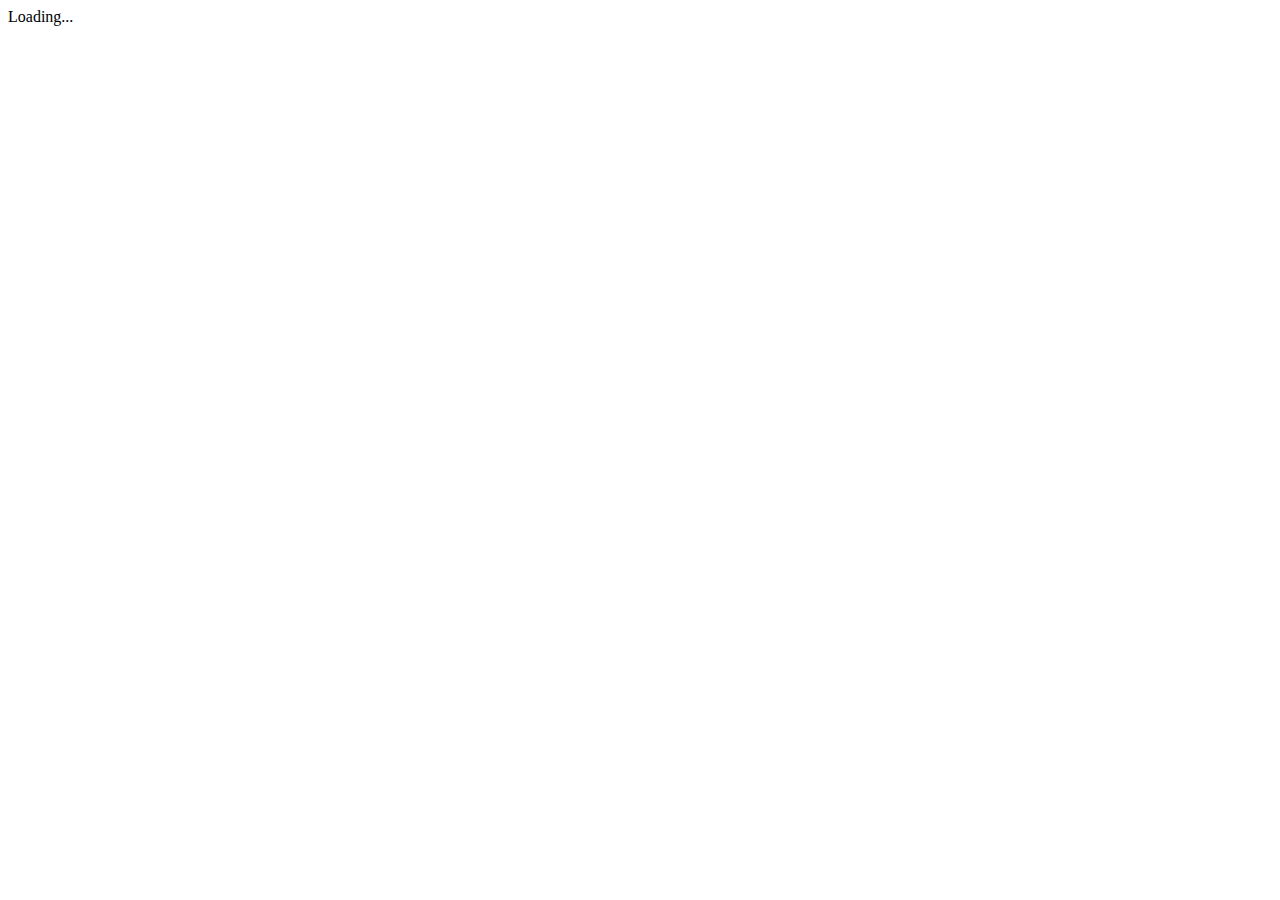
==== docs/index.html @ 79ef15a0 "Pagina lista en carpeta docs" ====
<!doctype html>
<html>

<head>
  <meta charset="utf-8">
  <title>PortafolioV1</title>
  <base href="/">

  <meta name="viewport" content="width=device-width, initial-scale=1">
 <!-- <link rel="icon" type="image/x-icon" href="favicon.ico"> -->


  <link rel="icon" type="image/svg+xml" href="assets/img/urku-ico.svg">
  <link rel="stylesheet" href="assets/css/aurora-pack.min.css">
  <link rel="stylesheet" href="assets/css/aurora-theme-base.min.css">
  <link rel="stylesheet" href="assets/css/urku.css">


</head>

<body>
  <app-root>Loading...</app-root>


  <script src="assets/js/svg4everybody.min.js"></script>
  <script>
    svg4everybody();
  </script>

<script type="text/javascript" src="inline.bundle.js"></script><script type="text/javascript" src="polyfills.bundle.js"></script><script type="text/javascript" src="styles.bundle.js"></script><script type="text/javascript" src="vendor.bundle.js"></script><script type="text/javascript" src="main.bundle.js"></script></body>

</html>
---- docs/assets/css/aurora-pack.min.css ----
.ae-container,.ae-container-fluid{margin-right:auto;margin-left:auto}hr,img{border:0}dfn,q,tfoot td{font-style:italic}pre,textarea{overflow:auto}td,textarea{vertical-align:top}.ae-container-fluid:after,.ae-container:after,.au-clearfix:after{clear:both}.au-xs-ta-left,caption,th{text-align:left}.ae-container-fluid:after,.ae-container-fluid:before,.ae-container:after,.ae-container:before{content:" ";display:table}html{box-sizing:border-box}*,:after,:before{box-sizing:inherit}.ae-container{padding-left:.25rem;padding-right:.25rem}@media (min-width:40em){.ae-container{max-width:40rem}}@media (min-width:52em){.ae-container{max-width:48.75rem}}@media (min-width:64em){.ae-container{max-width:62rem}}@media (min-width:75em){.ae-container{max-width:72.25rem}}@media (min-width:40em){.ae-container-fluid{max-width:88.88889em;width:95vw}.ae-container-fluid--inner{max-width:68.88889em;width:82vw}}.ae-container-fluid--full{max-width:100%;padding-left:0;padding-right:0;width:100%}@media (max-width:63.99em){.ae-container-fluid{padding-left:.25rem;padding-right:.25rem}}.ae-grid{display:-webkit-box;display:-webkit-flex;display:-ms-flexbox;display:flex;-webkit-flex-wrap:wrap;-ms-flex-wrap:wrap;flex-wrap:wrap;margin-left:-.25rem;margin-right:-.25rem}.ae-grid--alt{display:-webkit-box;display:-webkit-flex;display:-ms-flexbox;display:flex;-webkit-flex-wrap:wrap;-ms-flex-wrap:wrap;flex-wrap:wrap;margin-left:-.63832%;margin-right:-.63832%}@media (min-width:40em){.ae-grid--alt1{display:-webkit-box;display:-webkit-flex;display:-ms-flexbox;display:flex;-webkit-flex-wrap:wrap;-ms-flex-wrap:wrap;flex-wrap:wrap;margin-left:-7.65989%;margin-right:-7.65989%}.ae-grid--alt2,.ae-grid--alt3{display:-webkit-box;display:-webkit-flex;display:-ms-flexbox;-webkit-flex-wrap:wrap}.ae-grid--alt2{display:flex;-ms-flex-wrap:wrap;flex-wrap:wrap;margin-left:-3.82995%;margin-right:-3.82995%}.ae-grid--alt3{display:flex;-ms-flex-wrap:wrap;flex-wrap:wrap;margin-left:-2.5533%;margin-right:-2.5533%}.ae-grid--alt4,.ae-grid--alt5{display:-webkit-box;display:-webkit-flex;display:-ms-flexbox;-webkit-flex-wrap:wrap}.ae-grid--alt4{display:flex;-ms-flex-wrap:wrap;flex-wrap:wrap;margin-left:-1.91497%;margin-right:-1.91497%}.ae-grid--alt5{display:flex;-ms-flex-wrap:wrap;flex-wrap:wrap;margin-left:-1.53198%;margin-right:-1.53198%}.ae-grid--alt6,.ae-grid--alt7{display:-webkit-box;display:-webkit-flex;display:-ms-flexbox;-webkit-flex-wrap:wrap}.ae-grid--alt6{display:flex;-ms-flex-wrap:wrap;flex-wrap:wrap;margin-left:-1.27665%;margin-right:-1.27665%}.ae-grid--alt7{display:flex;-ms-flex-wrap:wrap;flex-wrap:wrap;margin-left:-1.09427%;margin-right:-1.09427%}.ae-grid--alt8,.ae-grid--alt9{display:-webkit-box;display:-webkit-flex;display:-ms-flexbox;-webkit-flex-wrap:wrap}.ae-grid--alt8{display:flex;-ms-flex-wrap:wrap;flex-wrap:wrap;margin-left:-.95749%;margin-right:-.95749%}.ae-grid--alt9{display:flex;-ms-flex-wrap:wrap;flex-wrap:wrap;margin-left:-.8511%;margin-right:-.8511%}.ae-grid--alt10{display:-webkit-box;display:-webkit-flex;display:-ms-flexbox;display:flex;-webkit-flex-wrap:wrap;-ms-flex-wrap:wrap;flex-wrap:wrap;margin-left:-.76599%;margin-right:-.76599%}}.ae-grid__item--alt{-webkit-box-flex:0;-webkit-flex:0 0 100%;-ms-flex:0 0 100%;flex:0 0 100%;min-height:1px;padding-left:.63832%;padding-right:.63832%;position:relative}@media (min-width:40em){.ae-grid__item--alt1{-webkit-box-flex:0;-webkit-flex:0 0 100%;-ms-flex:0 0 100%;flex:0 0 100%;min-height:1px;padding-left:7.65989%;padding-right:7.65989%;position:relative}.ae-grid__item--alt2{-webkit-box-flex:0;-webkit-flex:0 0 100%;-ms-flex:0 0 100%;flex:0 0 100%;min-height:1px;padding-left:3.82995%;padding-right:3.82995%;position:relative}.ae-grid__item--alt3{-webkit-box-flex:0;-webkit-flex:0 0 100%;-ms-flex:0 0 100%;flex:0 0 100%;min-height:1px;padding-left:2.5533%;padding-right:2.5533%;position:relative}.ae-grid__item--alt4,.ae-grid__item--alt5{-webkit-box-flex:0;min-height:1px;position:relative}.ae-grid__item--alt4{-webkit-flex:0 0 100%;-ms-flex:0 0 100%;flex:0 0 100%;padding-left:1.91497%;padding-right:1.91497%}.ae-grid__item--alt5{-webkit-flex:0 0 100%;-ms-flex:0 0 100%;flex:0 0 100%;padding-left:1.53198%;padding-right:1.53198%}.ae-grid__item--alt6{-webkit-box-flex:0;-webkit-flex:0 0 100%;-ms-flex:0 0 100%;flex:0 0 100%;min-height:1px;padding-left:1.27665%;padding-right:1.27665%;position:relative}.ae-grid__item--alt7{-webkit-box-flex:0;-webkit-flex:0 0 100%;-ms-flex:0 0 100%;flex:0 0 100%;min-height:1px;padding-left:1.09427%;padding-right:1.09427%;position:relative}.ae-grid__item--alt8,.ae-grid__item--alt9{-webkit-box-flex:0;min-height:1px;position:relative}.ae-grid__item--alt8{-webkit-flex:0 0 100%;-ms-flex:0 0 100%;flex:0 0 100%;padding-left:.95749%;padding-right:.95749%}.ae-grid__item--alt9{-webkit-flex:0 0 100%;-ms-flex:0 0 100%;flex:0 0 100%;padding-left:.8511%;padding-right:.8511%}.ae-grid__item--alt10{-webkit-box-flex:0;-webkit-flex:0 0 100%;-ms-flex:0 0 100%;flex:0 0 100%;min-height:1px;padding-left:.76599%;padding-right:.76599%;position:relative}}.ae-grid__item{-webkit-box-flex:0;-webkit-flex:0 0 100%;-ms-flex:0 0 100%;flex:0 0 100%;min-height:1px;padding-left:.25rem;padding-right:.25rem;position:relative;max-width:100%}.ae-grid--collapse>.ae-grid__item,.ae-grid--deepcollapse .ae-grid__item,.ae-grid__item--collapse{padding-left:0;padding-right:0}.item-xs--auto{-webkit-box-flex:1;-webkit-flex:1;-ms-flex:1;flex:1}.item-xs-1{-webkit-box-flex:0;-webkit-flex:0 0 8.33333%;-ms-flex:0 0 8.33333%;flex:0 0 8.33333%;max-width:8.33333%}.item-xs-2{-webkit-box-flex:0;-webkit-flex:0 0 16.66667%;-ms-flex:0 0 16.66667%;flex:0 0 16.66667%;max-width:16.66667%}.item-xs-3{-webkit-box-flex:0;-webkit-flex:0 0 25%;-ms-flex:0 0 25%;flex:0 0 25%;max-width:25%}.item-xs-4{-webkit-box-flex:0;-webkit-flex:0 0 33.33333%;-ms-flex:0 0 33.33333%;flex:0 0 33.33333%;max-width:33.33333%}.item-xs-5{-webkit-box-flex:0;-webkit-flex:0 0 41.66667%;-ms-flex:0 0 41.66667%;flex:0 0 41.66667%;max-width:41.66667%}.item-xs-6{-webkit-box-flex:0;-webkit-flex:0 0 50%;-ms-flex:0 0 50%;flex:0 0 50%;max-width:50%}.item-xs-7{-webkit-box-flex:0;-webkit-flex:0 0 58.33333%;-ms-flex:0 0 58.33333%;flex:0 0 58.33333%;max-width:58.33333%}.item-xs-8{-webkit-box-flex:0;-webkit-flex:0 0 66.66667%;-ms-flex:0 0 66.66667%;flex:0 0 66.66667%;max-width:66.66667%}.item-xs-9{-webkit-box-flex:0;-webkit-flex:0 0 75%;-ms-flex:0 0 75%;flex:0 0 75%;max-width:75%}.item-xs-10{-webkit-box-flex:0;-webkit-flex:0 0 83.33333%;-ms-flex:0 0 83.33333%;flex:0 0 83.33333%;max-width:83.33333%}.item-xs-11{-webkit-box-flex:0;-webkit-flex:0 0 91.66667%;-ms-flex:0 0 91.66667%;flex:0 0 91.66667%;max-width:91.66667%}.item-xs-12{-webkit-box-flex:0;-webkit-flex:0 0 100%;-ms-flex:0 0 100%;flex:0 0 100%;max-width:100%}.item-xs--pull-0{left:auto;right:auto}.item-xs--pull-1{left:auto;right:8.33333%}.item-xs--pull-2{left:auto;right:16.66667%}.item-xs--pull-3{left:auto;right:25%}.item-xs--pull-4{left:auto;right:33.33333%}.item-xs--pull-5{left:auto;right:41.66667%}.item-xs--pull-6{left:auto;right:50%}.item-xs--pull-7{left:auto;right:58.33333%}.item-xs--pull-8{left:auto;right:66.66667%}.item-xs--pull-9{left:auto;right:75%}.item-xs--pull-10{left:auto;right:83.33333%}.item-xs--pull-11{left:auto;right:91.66667%}.item-xs--pull-12{left:auto;right:100%}.item-xs--push-0{left:auto;right:auto}.item-xs--push-1{left:8.33333%;right:auto}.item-xs--push-2{left:16.66667%;right:auto}.item-xs--push-3{left:25%;right:auto}.item-xs--push-4{left:33.33333%;right:auto}.item-xs--push-5{left:41.66667%;right:auto}.item-xs--push-6{left:50%;right:auto}.item-xs--push-7{left:58.33333%;right:auto}.item-xs--push-8{left:66.66667%;right:auto}.item-xs--push-9{left:75%;right:auto}.item-xs--push-10{left:83.33333%;right:auto}.item-xs--push-11{left:91.66667%;right:auto}.item-xs--push-12{left:100%;right:auto}.item-xs--offset-0{margin-left:0}.item-xs--offset-1{margin-left:8.33333%}.item-xs--offset-2{margin-left:16.66667%}.item-xs--offset-3{margin-left:25%}.item-xs--offset-4{margin-left:33.33333%}.item-xs--offset-5{margin-left:41.66667%}.item-xs--offset-6{margin-left:50%}.item-xs--offset-7{margin-left:58.33333%}.item-xs--offset-8{margin-left:66.66667%}.item-xs--offset-9{margin-left:75%}.item-xs--offset-10{margin-left:83.33333%}.item-xs--offset-11{margin-left:91.66667%}.item-xs--offset-12{margin-left:100%}.item-xs--top{-webkit-align-self:flex-start;-ms-flex-item-align:start;align-self:flex-start}.item-xs--center{-webkit-align-self:center;-ms-flex-item-align:center;align-self:center}.item-xs--bottom{-webkit-align-self:flex-end;-ms-flex-item-align:end;align-self:flex-end}.items-xs--top{-webkit-box-align:start;-webkit-align-items:flex-start;-ms-flex-align:start;align-items:flex-start}.items-xs--center{-webkit-box-align:center;-webkit-align-items:center;-ms-flex-align:center;align-items:center}.items-xs--bottom{-webkit-box-align:end;-webkit-align-items:flex-end;-ms-flex-align:end;align-items:flex-end}.item-xs--start{-webkit-box-ordinal-group:0;-webkit-order:-1;-ms-flex-order:-1;order:-1}.item-xs--end{-webkit-box-ordinal-group:14;-webkit-order:13;-ms-flex-order:13;order:13}.item-xs--order-1{-webkit-box-ordinal-group:2;-webkit-order:1;-ms-flex-order:1;order:1}.item-xs--order-2{-webkit-box-ordinal-group:3;-webkit-order:2;-ms-flex-order:2;order:2}.item-xs--order-3{-webkit-box-ordinal-group:4;-webkit-order:3;-ms-flex-order:3;order:3}.item-xs--order-4{-webkit-box-ordinal-group:5;-webkit-order:4;-ms-flex-order:4;order:4}.item-xs--order-5{-webkit-box-ordinal-group:6;-webkit-order:5;-ms-flex-order:5;order:5}.item-xs--order-6{-webkit-box-ordinal-group:7;-webkit-order:6;-ms-flex-order:6;order:6}.item-xs--order-7{-webkit-box-ordinal-group:8;-webkit-order:7;-ms-flex-order:7;order:7}.item-xs--order-8{-webkit-box-ordinal-group:9;-webkit-order:8;-ms-flex-order:8;order:8}.item-xs--order-9{-webkit-box-ordinal-group:10;-webkit-order:9;-ms-flex-order:9;order:9}.item-xs--order-10{-webkit-box-ordinal-group:11;-webkit-order:10;-ms-flex-order:10;order:10}.item-xs--order-11{-webkit-box-ordinal-group:12;-webkit-order:11;-ms-flex-order:11;order:11}.item-xs--order-12{-webkit-box-ordinal-group:13;-webkit-order:12;-ms-flex-order:12;order:12}@media (min-width:40em){.item-sm--auto{-webkit-box-flex:1;-webkit-flex:1;-ms-flex:1;flex:1}.item-sm-1{-webkit-box-flex:0;-webkit-flex:0 0 8.33333%;-ms-flex:0 0 8.33333%;flex:0 0 8.33333%;max-width:8.33333%}.item-sm-2{-webkit-box-flex:0;-webkit-flex:0 0 16.66667%;-ms-flex:0 0 16.66667%;flex:0 0 16.66667%;max-width:16.66667%}.item-sm-3{-webkit-box-flex:0;-webkit-flex:0 0 25%;-ms-flex:0 0 25%;flex:0 0 25%;max-width:25%}.item-sm-4{-webkit-box-flex:0;-webkit-flex:0 0 33.33333%;-ms-flex:0 0 33.33333%;flex:0 0 33.33333%;max-width:33.33333%}.item-sm-5{-webkit-box-flex:0;-webkit-flex:0 0 41.66667%;-ms-flex:0 0 41.66667%;flex:0 0 41.66667%;max-width:41.66667%}.item-sm-6{-webkit-box-flex:0;-webkit-flex:0 0 50%;-ms-flex:0 0 50%;flex:0 0 50%;max-width:50%}.item-sm-7{-webkit-box-flex:0;-webkit-flex:0 0 58.33333%;-ms-flex:0 0 58.33333%;flex:0 0 58.33333%;max-width:58.33333%}.item-sm-8{-webkit-box-flex:0;-webkit-flex:0 0 66.66667%;-ms-flex:0 0 66.66667%;flex:0 0 66.66667%;max-width:66.66667%}.item-sm-9{-webkit-box-flex:0;-webkit-flex:0 0 75%;-ms-flex:0 0 75%;flex:0 0 75%;max-width:75%}.item-sm-10{-webkit-box-flex:0;-webkit-flex:0 0 83.33333%;-ms-flex:0 0 83.33333%;flex:0 0 83.33333%;max-width:83.33333%}.item-sm-11{-webkit-box-flex:0;-webkit-flex:0 0 91.66667%;-ms-flex:0 0 91.66667%;flex:0 0 91.66667%;max-width:91.66667%}.item-sm-12{-webkit-box-flex:0;-webkit-flex:0 0 100%;-ms-flex:0 0 100%;flex:0 0 100%;max-width:100%}.item-sm--pull-0{left:auto;right:auto}.item-sm--pull-1{left:auto;right:8.33333%}.item-sm--pull-2{left:auto;right:16.66667%}.item-sm--pull-3{left:auto;right:25%}.item-sm--pull-4{left:auto;right:33.33333%}.item-sm--pull-5{left:auto;right:41.66667%}.item-sm--pull-6{left:auto;right:50%}.item-sm--pull-7{left:auto;right:58.33333%}.item-sm--pull-8{left:auto;right:66.66667%}.item-sm--pull-9{left:auto;right:75%}.item-sm--pull-10{left:auto;right:83.33333%}.item-sm--pull-11{left:auto;right:91.66667%}.item-sm--pull-12{left:auto;right:100%}.item-sm--push-0{left:auto;right:auto}.item-sm--push-1{left:8.33333%;right:auto}.item-sm--push-2{left:16.66667%;right:auto}.item-sm--push-3{left:25%;right:auto}.item-sm--push-4{left:33.33333%;right:auto}.item-sm--push-5{left:41.66667%;right:auto}.item-sm--push-6{left:50%;right:auto}.item-sm--push-7{left:58.33333%;right:auto}.item-sm--push-8{left:66.66667%;right:auto}.item-sm--push-9{left:75%;right:auto}.item-sm--push-10{left:83.33333%;right:auto}.item-sm--push-11{left:91.66667%;right:auto}.item-sm--push-12{left:100%;right:auto}.item-sm--offset-0{margin-left:0}.item-sm--offset-1{margin-left:8.33333%}.item-sm--offset-2{margin-left:16.66667%}.item-sm--offset-3{margin-left:25%}.item-sm--offset-4{margin-left:33.33333%}.item-sm--offset-5{margin-left:41.66667%}.item-sm--offset-6{margin-left:50%}.item-sm--offset-7{margin-left:58.33333%}.item-sm--offset-8{margin-left:66.66667%}.item-sm--offset-9{margin-left:75%}.item-sm--offset-10{margin-left:83.33333%}.item-sm--offset-11{margin-left:91.66667%}.item-sm--offset-12{margin-left:100%}.item-sm--top{-webkit-align-self:flex-start;-ms-flex-item-align:start;align-self:flex-start}.item-sm--center{-webkit-align-self:center;-ms-flex-item-align:center;align-self:center}.item-sm--bottom{-webkit-align-self:flex-end;-ms-flex-item-align:end;align-self:flex-end}.items-sm--top{-webkit-box-align:start;-webkit-align-items:flex-start;-ms-flex-align:start;align-items:flex-start}.items-sm--center{-webkit-box-align:center;-webkit-align-items:center;-ms-flex-align:center;align-items:center}.items-sm--bottom{-webkit-box-align:end;-webkit-align-items:flex-end;-ms-flex-align:end;align-items:flex-end}.item-sm--start{-webkit-box-ordinal-group:0;-webkit-order:-1;-ms-flex-order:-1;order:-1}.item-sm--end{-webkit-box-ordinal-group:14;-webkit-order:13;-ms-flex-order:13;order:13}.item-sm--order-1{-webkit-box-ordinal-group:2;-webkit-order:1;-ms-flex-order:1;order:1}.item-sm--order-2{-webkit-box-ordinal-group:3;-webkit-order:2;-ms-flex-order:2;order:2}.item-sm--order-3{-webkit-box-ordinal-group:4;-webkit-order:3;-ms-flex-order:3;order:3}.item-sm--order-4{-webkit-box-ordinal-group:5;-webkit-order:4;-ms-flex-order:4;order:4}.item-sm--order-5{-webkit-box-ordinal-group:6;-webkit-order:5;-ms-flex-order:5;order:5}.item-sm--order-6{-webkit-box-ordinal-group:7;-webkit-order:6;-ms-flex-order:6;order:6}.item-sm--order-7{-webkit-box-ordinal-group:8;-webkit-order:7;-ms-flex-order:7;order:7}.item-sm--order-8{-webkit-box-ordinal-group:9;-webkit-order:8;-ms-flex-order:8;order:8}.item-sm--order-9{-webkit-box-ordinal-group:10;-webkit-order:9;-ms-flex-order:9;order:9}.item-sm--order-10{-webkit-box-ordinal-group:11;-webkit-order:10;-ms-flex-order:10;order:10}.item-sm--order-11{-webkit-box-ordinal-group:12;-webkit-order:11;-ms-flex-order:11;order:11}.item-sm--order-12{-webkit-box-ordinal-group:13;-webkit-order:12;-ms-flex-order:12;order:12}}@media (min-width:52em){.item-md--auto{-webkit-box-flex:1;-webkit-flex:1;-ms-flex:1;flex:1}.item-md-1{-webkit-box-flex:0;-webkit-flex:0 0 8.33333%;-ms-flex:0 0 8.33333%;flex:0 0 8.33333%;max-width:8.33333%}.item-md-2{-webkit-box-flex:0;-webkit-flex:0 0 16.66667%;-ms-flex:0 0 16.66667%;flex:0 0 16.66667%;max-width:16.66667%}.item-md-3{-webkit-box-flex:0;-webkit-flex:0 0 25%;-ms-flex:0 0 25%;flex:0 0 25%;max-width:25%}.item-md-4{-webkit-box-flex:0;-webkit-flex:0 0 33.33333%;-ms-flex:0 0 33.33333%;flex:0 0 33.33333%;max-width:33.33333%}.item-md-5{-webkit-box-flex:0;-webkit-flex:0 0 41.66667%;-ms-flex:0 0 41.66667%;flex:0 0 41.66667%;max-width:41.66667%}.item-md-6{-webkit-box-flex:0;-webkit-flex:0 0 50%;-ms-flex:0 0 50%;flex:0 0 50%;max-width:50%}.item-md-7{-webkit-box-flex:0;-webkit-flex:0 0 58.33333%;-ms-flex:0 0 58.33333%;flex:0 0 58.33333%;max-width:58.33333%}.item-md-8{-webkit-box-flex:0;-webkit-flex:0 0 66.66667%;-ms-flex:0 0 66.66667%;flex:0 0 66.66667%;max-width:66.66667%}.item-md-9{-webkit-box-flex:0;-webkit-flex:0 0 75%;-ms-flex:0 0 75%;flex:0 0 75%;max-width:75%}.item-md-10{-webkit-box-flex:0;-webkit-flex:0 0 83.33333%;-ms-flex:0 0 83.33333%;flex:0 0 83.33333%;max-width:83.33333%}.item-md-11{-webkit-box-flex:0;-webkit-flex:0 0 91.66667%;-ms-flex:0 0 91.66667%;flex:0 0 91.66667%;max-width:91.66667%}.item-md-12{-webkit-box-flex:0;-webkit-flex:0 0 100%;-ms-flex:0 0 100%;flex:0 0 100%;max-width:100%}.item-md--pull-0{left:auto;right:auto}.item-md--pull-1{left:auto;right:8.33333%}.item-md--pull-2{left:auto;right:16.66667%}.item-md--pull-3{left:auto;right:25%}.item-md--pull-4{left:auto;right:33.33333%}.item-md--pull-5{left:auto;right:41.66667%}.item-md--pull-6{left:auto;right:50%}.item-md--pull-7{left:auto;right:58.33333%}.item-md--pull-8{left:auto;right:66.66667%}.item-md--pull-9{left:auto;right:75%}.item-md--pull-10{left:auto;right:83.33333%}.item-md--pull-11{left:auto;right:91.66667%}.item-md--pull-12{left:auto;right:100%}.item-md--push-0{left:auto;right:auto}.item-md--push-1{left:8.33333%;right:auto}.item-md--push-2{left:16.66667%;right:auto}.item-md--push-3{left:25%;right:auto}.item-md--push-4{left:33.33333%;right:auto}.item-md--push-5{left:41.66667%;right:auto}.item-md--push-6{left:50%;right:auto}.item-md--push-7{left:58.33333%;right:auto}.item-md--push-8{left:66.66667%;right:auto}.item-md--push-9{left:75%;right:auto}.item-md--push-10{left:83.33333%;right:auto}.item-md--push-11{left:91.66667%;right:auto}.item-md--push-12{left:100%;right:auto}.item-md--offset-0{margin-left:0}.item-md--offset-1{margin-left:8.33333%}.item-md--offset-2{margin-left:16.66667%}.item-md--offset-3{margin-left:25%}.item-md--offset-4{margin-left:33.33333%}.item-md--offset-5{margin-left:41.66667%}.item-md--offset-6{margin-left:50%}.item-md--offset-7{margin-left:58.33333%}.item-md--offset-8{margin-left:66.66667%}.item-md--offset-9{margin-left:75%}.item-md--offset-10{margin-left:83.33333%}.item-md--offset-11{margin-left:91.66667%}.item-md--offset-12{margin-left:100%}.item-md--top{-webkit-align-self:flex-start;-ms-flex-item-align:start;align-self:flex-start}.item-md--center{-webkit-align-self:center;-ms-flex-item-align:center;align-self:center}.item-md--bottom{-webkit-align-self:flex-end;-ms-flex-item-align:end;align-self:flex-end}.items-md--top{-webkit-box-align:start;-webkit-align-items:flex-start;-ms-flex-align:start;align-items:flex-start}.items-md--center{-webkit-box-align:center;-webkit-align-items:center;-ms-flex-align:center;align-items:center}.items-md--bottom{-webkit-box-align:end;-webkit-align-items:flex-end;-ms-flex-align:end;align-items:flex-end}.item-md--start{-webkit-box-ordinal-group:0;-webkit-order:-1;-ms-flex-order:-1;order:-1}.item-md--end{-webkit-box-ordinal-group:14;-webkit-order:13;-ms-flex-order:13;order:13}.item-md--order-1{-webkit-box-ordinal-group:2;-webkit-order:1;-ms-flex-order:1;order:1}.item-md--order-2{-webkit-box-ordinal-group:3;-webkit-order:2;-ms-flex-order:2;order:2}.item-md--order-3{-webkit-box-ordinal-group:4;-webkit-order:3;-ms-flex-order:3;order:3}.item-md--order-4{-webkit-box-ordinal-group:5;-webkit-order:4;-ms-flex-order:4;order:4}.item-md--order-5{-webkit-box-ordinal-group:6;-webkit-order:5;-ms-flex-order:5;order:5}.item-md--order-6{-webkit-box-ordinal-group:7;-webkit-order:6;-ms-flex-order:6;order:6}.item-md--order-7{-webkit-box-ordinal-group:8;-webkit-order:7;-ms-flex-order:7;order:7}.item-md--order-8{-webkit-box-ordinal-group:9;-webkit-order:8;-ms-flex-order:8;order:8}.item-md--order-9{-webkit-box-ordinal-group:10;-webkit-order:9;-ms-flex-order:9;order:9}.item-md--order-10{-webkit-box-ordinal-group:11;-webkit-order:10;-ms-flex-order:10;order:10}.item-md--order-11{-webkit-box-ordinal-group:12;-webkit-order:11;-ms-flex-order:11;order:11}.item-md--order-12{-webkit-box-ordinal-group:13;-webkit-order:12;-ms-flex-order:12;order:12}}@media (min-width:64em){.item-lg--auto{-webkit-box-flex:1;-webkit-flex:1;-ms-flex:1;flex:1}.item-lg-1{-webkit-box-flex:0;-webkit-flex:0 0 8.33333%;-ms-flex:0 0 8.33333%;flex:0 0 8.33333%;max-width:8.33333%}.item-lg-2{-webkit-box-flex:0;-webkit-flex:0 0 16.66667%;-ms-flex:0 0 16.66667%;flex:0 0 16.66667%;max-width:16.66667%}.item-lg-3{-webkit-box-flex:0;-webkit-flex:0 0 25%;-ms-flex:0 0 25%;flex:0 0 25%;max-width:25%}.item-lg-4{-webkit-box-flex:0;-webkit-flex:0 0 33.33333%;-ms-flex:0 0 33.33333%;flex:0 0 33.33333%;max-width:33.33333%}.item-lg-5{-webkit-box-flex:0;-webkit-flex:0 0 41.66667%;-ms-flex:0 0 41.66667%;flex:0 0 41.66667%;max-width:41.66667%}.item-lg-6{-webkit-box-flex:0;-webkit-flex:0 0 50%;-ms-flex:0 0 50%;flex:0 0 50%;max-width:50%}.item-lg-7{-webkit-box-flex:0;-webkit-flex:0 0 58.33333%;-ms-flex:0 0 58.33333%;flex:0 0 58.33333%;max-width:58.33333%}.item-lg-8{-webkit-box-flex:0;-webkit-flex:0 0 66.66667%;-ms-flex:0 0 66.66667%;flex:0 0 66.66667%;max-width:66.66667%}.item-lg-9{-webkit-box-flex:0;-webkit-flex:0 0 75%;-ms-flex:0 0 75%;flex:0 0 75%;max-width:75%}.item-lg-10{-webkit-box-flex:0;-webkit-flex:0 0 83.33333%;-ms-flex:0 0 83.33333%;flex:0 0 83.33333%;max-width:83.33333%}.item-lg-11{-webkit-box-flex:0;-webkit-flex:0 0 91.66667%;-ms-flex:0 0 91.66667%;flex:0 0 91.66667%;max-width:91.66667%}.item-lg-12{-webkit-box-flex:0;-webkit-flex:0 0 100%;-ms-flex:0 0 100%;flex:0 0 100%;max-width:100%}.item-lg--pull-0{left:auto;right:auto}.item-lg--pull-1{left:auto;right:8.33333%}.item-lg--pull-2{left:auto;right:16.66667%}.item-lg--pull-3{left:auto;right:25%}.item-lg--pull-4{left:auto;right:33.33333%}.item-lg--pull-5{left:auto;right:41.66667%}.item-lg--pull-6{left:auto;right:50%}.item-lg--pull-7{left:auto;right:58.33333%}.item-lg--pull-8{left:auto;right:66.66667%}.item-lg--pull-9{left:auto;right:75%}.item-lg--pull-10{left:auto;right:83.33333%}.item-lg--pull-11{left:auto;right:91.66667%}.item-lg--pull-12{left:auto;right:100%}.item-lg--push-0{left:auto;right:auto}.item-lg--push-1{left:8.33333%;right:auto}.item-lg--push-2{left:16.66667%;right:auto}.item-lg--push-3{left:25%;right:auto}.item-lg--push-4{left:33.33333%;right:auto}.item-lg--push-5{left:41.66667%;right:auto}.item-lg--push-6{left:50%;right:auto}.item-lg--push-7{left:58.33333%;right:auto}.item-lg--push-8{left:66.66667%;right:auto}.item-lg--push-9{left:75%;right:auto}.item-lg--push-10{left:83.33333%;right:auto}.item-lg--push-11{left:91.66667%;right:auto}.item-lg--push-12{left:100%;right:auto}.item-lg--offset-0{margin-left:0}.item-lg--offset-1{margin-left:8.33333%}.item-lg--offset-2{margin-left:16.66667%}.item-lg--offset-3{margin-left:25%}.item-lg--offset-4{margin-left:33.33333%}.item-lg--offset-5{margin-left:41.66667%}.item-lg--offset-6{margin-left:50%}.item-lg--offset-7{margin-left:58.33333%}.item-lg--offset-8{margin-left:66.66667%}.item-lg--offset-9{margin-left:75%}.item-lg--offset-10{margin-left:83.33333%}.item-lg--offset-11{margin-left:91.66667%}.item-lg--offset-12{margin-left:100%}.item-lg--top{-webkit-align-self:flex-start;-ms-flex-item-align:start;align-self:flex-start}.item-lg--center{-webkit-align-self:center;-ms-flex-item-align:center;align-self:center}.item-lg--bottom{-webkit-align-self:flex-end;-ms-flex-item-align:end;align-self:flex-end}.items-lg--top{-webkit-box-align:start;-webkit-align-items:flex-start;-ms-flex-align:start;align-items:flex-start}.items-lg--center{-webkit-box-align:center;-webkit-align-items:center;-ms-flex-align:center;align-items:center}.items-lg--bottom{-webkit-box-align:end;-webkit-align-items:flex-end;-ms-flex-align:end;align-items:flex-end}.item-lg--start{-webkit-box-ordinal-group:0;-webkit-order:-1;-ms-flex-order:-1;order:-1}.item-lg--end{-webkit-box-ordinal-group:14;-webkit-order:13;-ms-flex-order:13;order:13}.item-lg--order-1{-webkit-box-ordinal-group:2;-webkit-order:1;-ms-flex-order:1;order:1}.item-lg--order-2{-webkit-box-ordinal-group:3;-webkit-order:2;-ms-flex-order:2;order:2}.item-lg--order-3{-webkit-box-ordinal-group:4;-webkit-order:3;-ms-flex-order:3;order:3}.item-lg--order-4{-webkit-box-ordinal-group:5;-webkit-order:4;-ms-flex-order:4;order:4}.item-lg--order-5{-webkit-box-ordinal-group:6;-webkit-order:5;-ms-flex-order:5;order:5}.item-lg--order-6{-webkit-box-ordinal-group:7;-webkit-order:6;-ms-flex-order:6;order:6}.item-lg--order-7{-webkit-box-ordinal-group:8;-webkit-order:7;-ms-flex-order:7;order:7}.item-lg--order-8{-webkit-box-ordinal-group:9;-webkit-order:8;-ms-flex-order:8;order:8}.item-lg--order-9{-webkit-box-ordinal-group:10;-webkit-order:9;-ms-flex-order:9;order:9}.item-lg--order-10{-webkit-box-ordinal-group:11;-webkit-order:10;-ms-flex-order:10;order:10}.item-lg--order-11{-webkit-box-ordinal-group:12;-webkit-order:11;-ms-flex-order:11;order:11}.item-lg--order-12{-webkit-box-ordinal-group:13;-webkit-order:12;-ms-flex-order:12;order:12}}@media (min-width:75em){.item-xl--auto{-webkit-box-flex:1;-webkit-flex:1;-ms-flex:1;flex:1}.item-xl-1{-webkit-box-flex:0;-webkit-flex:0 0 8.33333%;-ms-flex:0 0 8.33333%;flex:0 0 8.33333%;max-width:8.33333%}.item-xl-2{-webkit-box-flex:0;-webkit-flex:0 0 16.66667%;-ms-flex:0 0 16.66667%;flex:0 0 16.66667%;max-width:16.66667%}.item-xl-3{-webkit-box-flex:0;-webkit-flex:0 0 25%;-ms-flex:0 0 25%;flex:0 0 25%;max-width:25%}.item-xl-4{-webkit-box-flex:0;-webkit-flex:0 0 33.33333%;-ms-flex:0 0 33.33333%;flex:0 0 33.33333%;max-width:33.33333%}.item-xl-5{-webkit-box-flex:0;-webkit-flex:0 0 41.66667%;-ms-flex:0 0 41.66667%;flex:0 0 41.66667%;max-width:41.66667%}.item-xl-6{-webkit-box-flex:0;-webkit-flex:0 0 50%;-ms-flex:0 0 50%;flex:0 0 50%;max-width:50%}.item-xl-7{-webkit-box-flex:0;-webkit-flex:0 0 58.33333%;-ms-flex:0 0 58.33333%;flex:0 0 58.33333%;max-width:58.33333%}.item-xl-8{-webkit-box-flex:0;-webkit-flex:0 0 66.66667%;-ms-flex:0 0 66.66667%;flex:0 0 66.66667%;max-width:66.66667%}.item-xl-9{-webkit-box-flex:0;-webkit-flex:0 0 75%;-ms-flex:0 0 75%;flex:0 0 75%;max-width:75%}.item-xl-10{-webkit-box-flex:0;-webkit-flex:0 0 83.33333%;-ms-flex:0 0 83.33333%;flex:0 0 83.33333%;max-width:83.33333%}.item-xl-11{-webkit-box-flex:0;-webkit-flex:0 0 91.66667%;-ms-flex:0 0 91.66667%;flex:0 0 91.66667%;max-width:91.66667%}.item-xl-12{-webkit-box-flex:0;-webkit-flex:0 0 100%;-ms-flex:0 0 100%;flex:0 0 100%;max-width:100%}.item-xl--pull-0{left:auto;right:auto}.item-xl--pull-1{left:auto;right:8.33333%}.item-xl--pull-2{left:auto;right:16.66667%}.item-xl--pull-3{left:auto;right:25%}.item-xl--pull-4{left:auto;right:33.33333%}.item-xl--pull-5{left:auto;right:41.66667%}.item-xl--pull-6{left:auto;right:50%}.item-xl--pull-7{left:auto;right:58.33333%}.item-xl--pull-8{left:auto;right:66.66667%}.item-xl--pull-9{left:auto;right:75%}.item-xl--pull-10{left:auto;right:83.33333%}.item-xl--pull-11{left:auto;right:91.66667%}.item-xl--pull-12{left:auto;right:100%}.item-xl--push-0{left:auto;right:auto}.item-xl--push-1{left:8.33333%;right:auto}.item-xl--push-2{left:16.66667%;right:auto}.item-xl--push-3{left:25%;right:auto}.item-xl--push-4{left:33.33333%;right:auto}.item-xl--push-5{left:41.66667%;right:auto}.item-xl--push-6{left:50%;right:auto}.item-xl--push-7{left:58.33333%;right:auto}.item-xl--push-8{left:66.66667%;right:auto}.item-xl--push-9{left:75%;right:auto}.item-xl--push-10{left:83.33333%;right:auto}.item-xl--push-11{left:91.66667%;right:auto}.item-xl--push-12{left:100%;right:auto}.item-xl--offset-0{margin-left:0}.item-xl--offset-1{margin-left:8.33333%}.item-xl--offset-2{margin-left:16.66667%}.item-xl--offset-3{margin-left:25%}.item-xl--offset-4{margin-left:33.33333%}.item-xl--offset-5{margin-left:41.66667%}.item-xl--offset-6{margin-left:50%}.item-xl--offset-7{margin-left:58.33333%}.item-xl--offset-8{margin-left:66.66667%}.item-xl--offset-9{margin-left:75%}.item-xl--offset-10{margin-left:83.33333%}.item-xl--offset-11{margin-left:91.66667%}.item-xl--offset-12{margin-left:100%}.item-xl--top{-webkit-align-self:flex-start;-ms-flex-item-align:start;align-self:flex-start}.item-xl--center{-webkit-align-self:center;-ms-flex-item-align:center;align-self:center}.item-xl--bottom{-webkit-align-self:flex-end;-ms-flex-item-align:end;align-self:flex-end}.items-xl--top{-webkit-box-align:start;-webkit-align-items:flex-start;-ms-flex-align:start;align-items:flex-start}.items-xl--center{-webkit-box-align:center;-webkit-align-items:center;-ms-flex-align:center;align-items:center}.items-xl--bottom{-webkit-box-align:end;-webkit-align-items:flex-end;-ms-flex-align:end;align-items:flex-end}.item-xl--start{-webkit-box-ordinal-group:0;-webkit-order:-1;-ms-flex-order:-1;order:-1}.item-xl--end{-webkit-box-ordinal-group:14;-webkit-order:13;-ms-flex-order:13;order:13}.item-xl--order-1{-webkit-box-ordinal-group:2;-webkit-order:1;-ms-flex-order:1;order:1}.item-xl--order-2{-webkit-box-ordinal-group:3;-webkit-order:2;-ms-flex-order:2;order:2}.item-xl--order-3{-webkit-box-ordinal-group:4;-webkit-order:3;-ms-flex-order:3;order:3}.item-xl--order-4{-webkit-box-ordinal-group:5;-webkit-order:4;-ms-flex-order:4;order:4}.item-xl--order-5{-webkit-box-ordinal-group:6;-webkit-order:5;-ms-flex-order:5;order:5}.item-xl--order-6{-webkit-box-ordinal-group:7;-webkit-order:6;-ms-flex-order:6;order:6}.item-xl--order-7{-webkit-box-ordinal-group:8;-webkit-order:7;-ms-flex-order:7;order:7}.item-xl--order-8{-webkit-box-ordinal-group:9;-webkit-order:8;-ms-flex-order:8;order:8}.item-xl--order-9{-webkit-box-ordinal-group:10;-webkit-order:9;-ms-flex-order:9;order:9}.item-xl--order-10{-webkit-box-ordinal-group:11;-webkit-order:10;-ms-flex-order:10;order:10}.item-xl--order-11{-webkit-box-ordinal-group:12;-webkit-order:11;-ms-flex-order:11;order:11}.item-xl--order-12{-webkit-box-ordinal-group:13;-webkit-order:12;-ms-flex-order:12;order:12}}.au-mw-full,img,table{max-width:100%}.ae-masonry{-webkit-column-gap:.5rem;-moz-column-gap:.5rem;column-gap:.5rem}.ae-masonry__item{display:inline-block;margin:0 0 .125rem;width:100%}.ae-grid--collapse,.ae-grid--deepcollapse,.ae-grid--deepcollapse .ae-grid{margin-left:0;margin-right:0}.ae-masonry-xs-1{-webkit-column-count:1;-moz-column-count:1;column-count:1}.ae-masonry-xs-2{-webkit-column-count:2;-moz-column-count:2;column-count:2}.ae-masonry-xs-3{-webkit-column-count:3;-moz-column-count:3;column-count:3}.ae-masonry-xs-4{-webkit-column-count:4;-moz-column-count:4;column-count:4}.ae-masonry-xs-5{-webkit-column-count:5;-moz-column-count:5;column-count:5}.ae-masonry-xs-6{-webkit-column-count:6;-moz-column-count:6;column-count:6}.ae-masonry-xs-7{-webkit-column-count:7;-moz-column-count:7;column-count:7}.ae-masonry-xs-8{-webkit-column-count:8;-moz-column-count:8;column-count:8}.ae-masonry-xs-9{-webkit-column-count:9;-moz-column-count:9;column-count:9}.ae-masonry-xs-10{-webkit-column-count:10;-moz-column-count:10;column-count:10}.ae-masonry-xs-11{-webkit-column-count:11;-moz-column-count:11;column-count:11}.ae-masonry-xs-12{-webkit-column-count:12;-moz-column-count:12;column-count:12}.ae-grid--reverse{-webkit-box-orient:horizontal;-webkit-box-direction:reverse;-webkit-flex-direction:row-reverse;-ms-flex-direction:row-reverse;flex-direction:row-reverse}.ae-grid--column{-webkit-box-orient:vertical;-webkit-box-direction:normal;-webkit-flex-direction:column;-ms-flex-direction:column;flex-direction:column}.ae-grid--column-reverse{-webkit-box-orient:vertical;-webkit-box-direction:reverse;-webkit-flex-direction:column-reverse;-ms-flex-direction:column-reverse;flex-direction:column-reverse}.ae-grid--column,.ae-grid--column-reverse{margin-bottom:-.25rem;margin-top:-.25rem}p,pre{margin-top:0}.ae-grid--column-reverse>.ae-grid__item,.ae-grid--column>.ae-grid__item{-webkit-box-flex:0;-webkit-flex:none;-ms-flex:none;flex:none;padding-bottom:.25rem;padding-top:.25rem}.ae-grid--deep-equal-height .ae-grid__item,.ae-grid--equal-height .ae-grid__item{display:-webkit-box;display:-webkit-flex;display:-ms-flexbox;display:flex}.ae-grid--deep-equal-height .ae-grid,.ae-grid--deep-equal-height .ae-grid__item,.ae-grid--equal-height .ae-grid{-webkit-box-flex:1;-webkit-flex:1;-ms-flex:1;flex:1}body{background-color:#fff;color:#202020;font-family:"Helvetica Neue",Helvetica,Arial,sans-serif;font-size:1.125rem;line-height:1.5}h1,h2,h3,h4,h5,h6{font-family:inherit;font-weight:500;line-height:1.2;margin:0 0 .75rem}p{margin-bottom:1.125rem}h1{font-size:2.95312rem}h2{font-size:2.25rem}h3{font-size:1.96875rem}h4{font-size:1.5rem}h5{font-size:1.3125rem}h6{font-size:1.125rem}a{color:#1d8acb;text-decoration:none}.au-underline,a:hover{text-decoration:underline}em{color:#fd6d5e}b,strong{font-weight:700}hr{border-top:1px solid #e7e7e7;margin:1rem 0}small{font-size:80%}code,pre{background-color:#fafafa;font-size:75%}ins,mark{background-color:#ffa;padding:.1em .2em}abbr[title]{border-bottom:1px dotted}blockquote{border-left:5px solid #e7e7e7;padding-left:.75rem}code,kbd,pre,samp{font-family:Menlo,Monaco,Consolas,"Courier New",monospace}code{color:#d05;padding:.2rem .4rem}pre{margin-bottom:1rem;padding:.75rem 1rem}pre code{background-color:transparent;color:inherit;font-size:inherit;padding:0}.ae-table--hover tbody tr:hover,.ae-table--strips tbody tr:nth-of-type(odd){background-color:#fafafa}.ae-alfa{font-size:3.375rem}.ae-beta{font-size:2.95312rem}.ae-gamma{font-size:2.53125rem}.ae-delta{font-size:2.25rem}.ae-epsilon{font-size:1.96875rem}.ae-zeta{font-size:1.6875rem}.ae-eta{font-size:1.5rem}.ae-theta{font-size:1.3125rem}.ae-iota{font-size:1.125rem}.ae-kappa{font-size:1rem}.ae-lambda{font-size:.875rem}.ae-mi{font-size:.75rem}.ae-ni{font-size:.66667rem}.ae-u-regular{font-weight:400}.ae-u-bold{font-weight:500}.ae-u-bolder{font-weight:700}.ae-u-boldest{font-weight:900}img{height:auto}table{border-collapse:collapse;border-spacing:0;width:100%}th{vertical-align:bottom}td,th{line-height:inherit;padding:.25rem 1rem}caption{color:#e7e7e7;font-size:1rem}fieldset,input,optgroup,select,textarea{color:inherit;font:inherit;font-size:1rem;margin:0}fieldset:disabled,input:disabled,optgroup:disabled,select:disabled,textarea:disabled{opacity:.65;pointer-events:none}input[type=password],input[type=search],input[type=tel],input[type=time],input[type=url],input[type=week],input[type=text],input[type=date],input[type=datetime],input[type=datetime-local],input[type=email],input[type=month],input[type=number]{border:.0625rem solid #e7e7e7;line-height:1.5;padding:.325rem .75rem;vertical-align:middle}label{padding-bottom:.325rem;padding-top:.325rem}select{border-radius:0;height:2.275rem;text-transform:none;vertical-align:middle}fieldset,select[multiple],select[size],textarea{border:.0625rem solid #e7e7e7}select[multiple],select[size]{height:auto;padding:.325rem .75rem}fieldset{margin:0 2px;padding:.35em .625em .75em}legend{border:0;padding:0}textarea{padding:.325rem .75rem}.ae-list--lines li:nth-child(n+2),.ae-list--strips li:first-child{border-top:1px solid #e7e7e7}.ae-table{margin-bottom:.75rem}.ae-table td,.ae-table th{border-bottom-color:#e7e7e7;border-bottom-style:solid}.ae-table td{border-bottom-width:1px}.ae-table th{border-bottom-width:2px}.ae-table tfoot td{color:#858585}.ae-table--hover tbody tr{-webkit-transition:background-color 250ms;transition:background-color 250ms}.ae-table--hover.ae-table--strips tbody tr:hover{background-color:#ededed}.ae-table--borders{border:1px solid #e7e7e7;border-bottom:0}.ae-table--borders td,.ae-table--borders th{border-right:1px solid #e7e7e7}.ae-table--borders td:last-child,.ae-table--borders th:last-child{border-right:0}@media (max-width:39.99em){.ae-table--responsive.ae-table--borders td{border-right:0}.ae-table--responsive td{display:block}.ae-table--responsive td:before{content:attr(data-th) " ";display:block;font-weight:500}.ae-table--responsive th{display:none}}.ae-list{list-style:none;padding-left:0}.ae-list ol,.ae-list ul{list-style:none;padding-left:1rem}.ae-list--lines li,.ae-list--strips li{padding:.275rem .35rem}.ae-list--strips li{border-bottom:1px solid #e7e7e7}.ae-list--strips li:nth-of-type(odd){background-color:#fafafa}.ae-form--full fieldset,.ae-form--full input:not([type=checkbox]):not([type=radio]),.ae-form--full select,.ae-form--full textarea{display:block;margin-bottom:.5rem;width:100%}.ae-form--full label input{display:inline-block}.ae-form--sm fieldset,.ae-form--sm input,.ae-form--sm label,.ae-form--sm optgroup,.ae-form--sm select,.ae-form--sm textarea{font-size:.75rem}.ae-form--sm select{height:1.9rem}.ae-form--lg fieldset,.ae-form--lg input,.ae-form--lg label,.ae-form--lg optgroup,.ae-form--lg select,.ae-form--lg textarea{font-size:1.25rem}.ae-form--lg select{height:2.65rem}.ae-input--sm{font-size:.75rem}select.ae-input--sm{height:1.9rem}.ae-input--lg{font-size:1.25rem}select.ae-input--lg{height:2.65rem}.au-inline{display:inline}.au-inline-block{display:inline-block}.au-block{display:block}.au-table{display:table}.au-table-cell{display:table-cell}.au-flex{display:-webkit-box;display:-webkit-flex;display:-ms-flexbox;display:flex}.au-inline-flex{display:-webkit-inline-box;display:-webkit-inline-flex;display:-ms-inline-flexbox;display:inline-flex}.au-none{display:none}.au-xs-inline{display:inline}.au-xs-inline-block{display:inline-block}.au-xs-block{display:block}.au-xs-table{display:table}.au-xs-table-cell{display:table-cell}.au-xs-flex{display:-webkit-box;display:-webkit-flex;display:-ms-flexbox;display:flex}.au-xs-inline-flex{display:-webkit-inline-box;display:-webkit-inline-flex;display:-ms-inline-flexbox;display:inline-flex}.au-xs-none{display:none}@media (min-width:40em){.ae-masonry-sm-1{-webkit-column-count:1;-moz-column-count:1;column-count:1}.ae-masonry-sm-2{-webkit-column-count:2;-moz-column-count:2;column-count:2}.ae-masonry-sm-3{-webkit-column-count:3;-moz-column-count:3;column-count:3}.ae-masonry-sm-4{-webkit-column-count:4;-moz-column-count:4;column-count:4}.ae-masonry-sm-5{-webkit-column-count:5;-moz-column-count:5;column-count:5}.ae-masonry-sm-6{-webkit-column-count:6;-moz-column-count:6;column-count:6}.ae-masonry-sm-7{-webkit-column-count:7;-moz-column-count:7;column-count:7}.ae-masonry-sm-8{-webkit-column-count:8;-moz-column-count:8;column-count:8}.ae-masonry-sm-9{-webkit-column-count:9;-moz-column-count:9;column-count:9}.ae-masonry-sm-10{-webkit-column-count:10;-moz-column-count:10;column-count:10}.ae-masonry-sm-11{-webkit-column-count:11;-moz-column-count:11;column-count:11}.ae-masonry-sm-12{-webkit-column-count:12;-moz-column-count:12;column-count:12}.au-sm-inline{display:inline}.au-sm-inline-block{display:inline-block}.au-sm-block{display:block}.au-sm-table{display:table}.au-sm-table-cell{display:table-cell}.au-sm-flex{display:-webkit-box;display:-webkit-flex;display:-ms-flexbox;display:flex}.au-sm-inline-flex{display:-webkit-inline-box;display:-webkit-inline-flex;display:-ms-inline-flexbox;display:inline-flex}.au-sm-none{display:none}}@media (min-width:52em){.ae-masonry-md-1{-webkit-column-count:1;-moz-column-count:1;column-count:1}.ae-masonry-md-2{-webkit-column-count:2;-moz-column-count:2;column-count:2}.ae-masonry-md-3{-webkit-column-count:3;-moz-column-count:3;column-count:3}.ae-masonry-md-4{-webkit-column-count:4;-moz-column-count:4;column-count:4}.ae-masonry-md-5{-webkit-column-count:5;-moz-column-count:5;column-count:5}.ae-masonry-md-6{-webkit-column-count:6;-moz-column-count:6;column-count:6}.ae-masonry-md-7{-webkit-column-count:7;-moz-column-count:7;column-count:7}.ae-masonry-md-8{-webkit-column-count:8;-moz-column-count:8;column-count:8}.ae-masonry-md-9{-webkit-column-count:9;-moz-column-count:9;column-count:9}.ae-masonry-md-10{-webkit-column-count:10;-moz-column-count:10;column-count:10}.ae-masonry-md-11{-webkit-column-count:11;-moz-column-count:11;column-count:11}.ae-masonry-md-12{-webkit-column-count:12;-moz-column-count:12;column-count:12}.au-md-inline{display:inline}.au-md-inline-block{display:inline-block}.au-md-block{display:block}.au-md-table{display:table}.au-md-table-cell{display:table-cell}.au-md-flex{display:-webkit-box;display:-webkit-flex;display:-ms-flexbox;display:flex}.au-md-inline-flex{display:-webkit-inline-box;display:-webkit-inline-flex;display:-ms-inline-flexbox;display:inline-flex}.au-md-none{display:none}}@media (min-width:64em){.ae-masonry-lg-1{-webkit-column-count:1;-moz-column-count:1;column-count:1}.ae-masonry-lg-2{-webkit-column-count:2;-moz-column-count:2;column-count:2}.ae-masonry-lg-3{-webkit-column-count:3;-moz-column-count:3;column-count:3}.ae-masonry-lg-4{-webkit-column-count:4;-moz-column-count:4;column-count:4}.ae-masonry-lg-5{-webkit-column-count:5;-moz-column-count:5;column-count:5}.ae-masonry-lg-6{-webkit-column-count:6;-moz-column-count:6;column-count:6}.ae-masonry-lg-7{-webkit-column-count:7;-moz-column-count:7;column-count:7}.ae-masonry-lg-8{-webkit-column-count:8;-moz-column-count:8;column-count:8}.ae-masonry-lg-9{-webkit-column-count:9;-moz-column-count:9;column-count:9}.ae-masonry-lg-10{-webkit-column-count:10;-moz-column-count:10;column-count:10}.ae-masonry-lg-11{-webkit-column-count:11;-moz-column-count:11;column-count:11}.ae-masonry-lg-12{-webkit-column-count:12;-moz-column-count:12;column-count:12}.au-lg-inline{display:inline}.au-lg-inline-block{display:inline-block}.au-lg-block{display:block}.au-lg-table{display:table}.au-lg-table-cell{display:table-cell}.au-lg-flex{display:-webkit-box;display:-webkit-flex;display:-ms-flexbox;display:flex}.au-lg-inline-flex{display:-webkit-inline-box;display:-webkit-inline-flex;display:-ms-inline-flexbox;display:inline-flex}.au-lg-none{display:none}}@media (min-width:75em){.ae-masonry-xl-1{-webkit-column-count:1;-moz-column-count:1;column-count:1}.ae-masonry-xl-2{-webkit-column-count:2;-moz-column-count:2;column-count:2}.ae-masonry-xl-3{-webkit-column-count:3;-moz-column-count:3;column-count:3}.ae-masonry-xl-4{-webkit-column-count:4;-moz-column-count:4;column-count:4}.ae-masonry-xl-5{-webkit-column-count:5;-moz-column-count:5;column-count:5}.ae-masonry-xl-6{-webkit-column-count:6;-moz-column-count:6;column-count:6}.ae-masonry-xl-7{-webkit-column-count:7;-moz-column-count:7;column-count:7}.ae-masonry-xl-8{-webkit-column-count:8;-moz-column-count:8;column-count:8}.ae-masonry-xl-9{-webkit-column-count:9;-moz-column-count:9;column-count:9}.ae-masonry-xl-10{-webkit-column-count:10;-moz-column-count:10;column-count:10}.ae-masonry-xl-11{-webkit-column-count:11;-moz-column-count:11;column-count:11}.ae-masonry-xl-12{-webkit-column-count:12;-moz-column-count:12;column-count:12}.au-xl-inline{display:inline}.au-xl-inline-block{display:inline-block}.au-xl-block{display:block}.au-xl-table{display:table}.au-xl-table-cell{display:table-cell}.au-xl-flex{display:-webkit-box;display:-webkit-flex;display:-ms-flexbox;display:flex}.au-xl-inline-flex{display:-webkit-inline-box;display:-webkit-inline-flex;display:-ms-inline-flexbox;display:inline-flex}.au-xl-none{display:none}}.au-ov-hidden{overflow:hidden}.au-ov-auto{overflow:auto}.au-ov-scroll{overflow:scroll}.au-fl-left{float:left}.au-fl-right{float:right}.au-fl-none{float:none}.au-mw-none{max-width:none}.au-clearfix:after,.au-clearfix:before{content:" ";display:table}.au-xs-ta-right{text-align:right}.au-xs-ta-center{text-align:center}.au-xs-ta-justify{text-align:justify}.au-lh-0{line-height:0}.au-lh-1{line-height:1}.au-lh-2{line-height:1.5}.au-lh-3{line-height:1.75}.au-truncate{overflow:hidden;text-overflow:ellipsis;white-space:nowrap}.au-italic{font-style:italic}.au-uppercase{text-transform:uppercase}.au-lowercase{text-transform:lowercase}.au-m-0{margin:0}.au-m-1{margin:.5rem}.au-m-2{margin:1rem}.au-m-3{margin:2rem}.au-m-4{margin:4rem}.au-mt-0{margin-top:0}.au-mt-1{margin-top:.5rem}.au-mt-2{margin-top:1rem}.au-mt-3{margin-top:2rem}.au-mt-4{margin-top:4rem}.au-mr-0{margin-right:0}.au-mr-1{margin-right:.5rem}.au-mr-2{margin-right:1rem}.au-mr-3{margin-right:2rem}.au-mr-4{margin-right:4rem}.au-mb-0{margin-bottom:0}.au-mb-1{margin-bottom:.5rem}.au-mb-2{margin-bottom:1rem}.au-mb-3{margin-bottom:2rem}.au-mb-4{margin-bottom:4rem}.au-ml-0{margin-left:0}.au-ml-1{margin-left:.5rem}.au-ml-2{margin-left:1rem}.au-ml-3{margin-left:2rem}.au-ml-4{margin-left:4rem}.au-mx-auto{margin-left:auto;margin-right:auto}.au-p-0{padding:0}.au-p-1{padding:.5rem}.au-p-2{padding:1rem}.au-p-3{padding:2rem}.au-p-4{padding:4rem}.au-pt-0{padding-top:0}.au-pt-1{padding-top:.5rem}.au-pt-2{padding-top:1rem}.au-pt-3{padding-top:2rem}.au-pt-4{padding-top:4rem}.au-pr-0{padding-right:0}.au-pr-1{padding-right:.5rem}.au-pr-2{padding-right:1rem}.au-pr-3{padding-right:2rem}.au-pr-4{padding-right:4rem}.au-pb-0{padding-bottom:0}.au-pb-1{padding-bottom:.5rem}.au-pb-2{padding-bottom:1rem}.au-pb-3{padding-bottom:2rem}.au-pb-4{padding-bottom:4rem}.au-pl-0{padding-left:0}.au-pl-1{padding-left:.5rem}.au-pl-2{padding-left:1rem}.au-pl-3{padding-left:2rem}.au-pl-4{padding-left:4rem}.au-mp-1{margin:8.33333%}.au-mp-2{margin:16.66667%}.au-mp-3{margin:25%}.au-mp-4{margin:33.33333%}.au-mp-5{margin:41.66667%}.au-mp-6{margin:50%}.au-mp-7{margin:58.33333%}.au-mp-8{margin:66.66667%}.au-mp-9{margin:75%}.au-mp-10{margin:83.33333%}.au-mp-11{margin:91.66667%}.au-mp-12{margin:100%}.au-mtp-1{margin-top:8.33333%}.au-mtp-2{margin-top:16.66667%}.au-mtp-3{margin-top:25%}.au-mtp-4{margin-top:33.33333%}.au-mtp-5{margin-top:41.66667%}.au-mtp-6{margin-top:50%}.au-mtp-7{margin-top:58.33333%}.au-mtp-8{margin-top:66.66667%}.au-mtp-9{margin-top:75%}.au-mtp-10{margin-top:83.33333%}.au-mtp-11{margin-top:91.66667%}.au-mtp-12{margin-top:100%}.au-mrp-1{margin-right:8.33333%}.au-mrp-2{margin-right:16.66667%}.au-mrp-3{margin-right:25%}.au-mrp-4{margin-right:33.33333%}.au-mrp-5{margin-right:41.66667%}.au-mrp-6{margin-right:50%}.au-mrp-7{margin-right:58.33333%}.au-mrp-8{margin-right:66.66667%}.au-mrp-9{margin-right:75%}.au-mrp-10{margin-right:83.33333%}.au-mrp-11{margin-right:91.66667%}.au-mrp-12{margin-right:100%}.au-mbp-1{margin-bottom:8.33333%}.au-mbp-2{margin-bottom:16.66667%}.au-mbp-3{margin-bottom:25%}.au-mbp-4{margin-bottom:33.33333%}.au-mbp-5{margin-bottom:41.66667%}.au-mbp-6{margin-bottom:50%}.au-mbp-7{margin-bottom:58.33333%}.au-mbp-8{margin-bottom:66.66667%}.au-mbp-9{margin-bottom:75%}.au-mbp-10{margin-bottom:83.33333%}.au-mbp-11{margin-bottom:91.66667%}.au-mbp-12{margin-bottom:100%}.au-mlp-1{margin-left:8.33333%}.au-mlp-2{margin-left:16.66667%}.au-mlp-3{margin-left:25%}.au-mlp-4{margin-left:33.33333%}.au-mlp-5{margin-left:41.66667%}.au-mlp-6{margin-left:50%}.au-mlp-7{margin-left:58.33333%}.au-mlp-8{margin-left:66.66667%}.au-mlp-9{margin-left:75%}.au-mlp-10{margin-left:83.33333%}.au-mlp-11{margin-left:91.66667%}.au-mlp-12{margin-left:100%}.au-xs-pp-1{padding:8.33333%}.au-xs-pp-2{padding:16.66667%}.au-xs-pp-3{padding:25%}.au-xs-pp-4{padding:33.33333%}.au-xs-pp-5{padding:41.66667%}.au-xs-pp-6{padding:50%}.au-xs-pp-7{padding:58.33333%}.au-xs-pp-8{padding:66.66667%}.au-xs-pp-9{padding:75%}.au-xs-pp-10{padding:83.33333%}.au-xs-pp-11{padding:91.66667%}.au-xs-pp-12{padding:100%}@media (min-width:40em){.au-sm-ta-left{text-align:left}.au-sm-ta-right{text-align:right}.au-sm-ta-center{text-align:center}.au-sm-ta-justify{text-align:justify}.au-sm-pp-1{padding:8.33333%}.au-sm-pp-2{padding:16.66667%}.au-sm-pp-3{padding:25%}.au-sm-pp-4{padding:33.33333%}.au-sm-pp-5{padding:41.66667%}.au-sm-pp-6{padding:50%}.au-sm-pp-7{padding:58.33333%}.au-sm-pp-8{padding:66.66667%}.au-sm-pp-9{padding:75%}.au-sm-pp-10{padding:83.33333%}.au-sm-pp-11{padding:91.66667%}.au-sm-pp-12{padding:100%}}@media (min-width:52em){.au-md-ta-left{text-align:left}.au-md-ta-right{text-align:right}.au-md-ta-center{text-align:center}.au-md-ta-justify{text-align:justify}.au-md-pp-1{padding:8.33333%}.au-md-pp-2{padding:16.66667%}.au-md-pp-3{padding:25%}.au-md-pp-4{padding:33.33333%}.au-md-pp-5{padding:41.66667%}.au-md-pp-6{padding:50%}.au-md-pp-7{padding:58.33333%}.au-md-pp-8{padding:66.66667%}.au-md-pp-9{padding:75%}.au-md-pp-10{padding:83.33333%}.au-md-pp-11{padding:91.66667%}.au-md-pp-12{padding:100%}}@media (min-width:64em){.au-lg-ta-left{text-align:left}.au-lg-ta-right{text-align:right}.au-lg-ta-center{text-align:center}.au-lg-ta-justify{text-align:justify}.au-lg-pp-1{padding:8.33333%}.au-lg-pp-2{padding:16.66667%}.au-lg-pp-3{padding:25%}.au-lg-pp-4{padding:33.33333%}.au-lg-pp-5{padding:41.66667%}.au-lg-pp-6{padding:50%}.au-lg-pp-7{padding:58.33333%}.au-lg-pp-8{padding:66.66667%}.au-lg-pp-9{padding:75%}.au-lg-pp-10{padding:83.33333%}.au-lg-pp-11{padding:91.66667%}.au-lg-pp-12{padding:100%}}@media (min-width:75em){.au-xl-ta-left{text-align:left}.au-xl-ta-right{text-align:right}.au-xl-ta-center{text-align:center}.au-xl-ta-justify{text-align:justify}.au-xl-pp-1{padding:8.33333%}.au-xl-pp-2{padding:16.66667%}.au-xl-pp-3{padding:25%}.au-xl-pp-4{padding:33.33333%}.au-xl-pp-5{padding:41.66667%}.au-xl-pp-6{padding:50%}.au-xl-pp-7{padding:58.33333%}.au-xl-pp-8{padding:66.66667%}.au-xl-pp-9{padding:75%}.au-xl-pp-10{padding:83.33333%}.au-xl-pp-11{padding:91.66667%}.au-xl-pp-12{padding:100%}}.au-xs-ptp-1{padding-top:8.33333%}.au-xs-ptp-2{padding-top:16.66667%}.au-xs-ptp-3{padding-top:25%}.au-xs-ptp-4{padding-top:33.33333%}.au-xs-ptp-5{padding-top:41.66667%}.au-xs-ptp-6{padding-top:50%}.au-xs-ptp-7{padding-top:58.33333%}.au-xs-ptp-8{padding-top:66.66667%}.au-xs-ptp-9{padding-top:75%}.au-xs-ptp-10{padding-top:83.33333%}.au-xs-ptp-11{padding-top:91.66667%}.au-xs-ptp-12{padding-top:100%}.au-xs-prp-1{padding-right:8.33333%}.au-xs-prp-2{padding-right:16.66667%}.au-xs-prp-3{padding-right:25%}.au-xs-prp-4{padding-right:33.33333%}.au-xs-prp-5{padding-right:41.66667%}.au-xs-prp-6{padding-right:50%}.au-xs-prp-7{padding-right:58.33333%}.au-xs-prp-8{padding-right:66.66667%}.au-xs-prp-9{padding-right:75%}.au-xs-prp-10{padding-right:83.33333%}.au-xs-prp-11{padding-right:91.66667%}.au-xs-prp-12{padding-right:100%}.au-xs-pbp-1{padding-bottom:8.33333%}.au-xs-pbp-2{padding-bottom:16.66667%}.au-xs-pbp-3{padding-bottom:25%}.au-xs-pbp-4{padding-bottom:33.33333%}.au-xs-pbp-5{padding-bottom:41.66667%}.au-xs-pbp-6{padding-bottom:50%}.au-xs-pbp-7{padding-bottom:58.33333%}.au-xs-pbp-8{padding-bottom:66.66667%}.au-xs-pbp-9{padding-bottom:75%}.au-xs-pbp-10{padding-bottom:83.33333%}.au-xs-pbp-11{padding-bottom:91.66667%}.au-xs-pbp-12{padding-bottom:100%}.au-xs-plp-1{padding-left:8.33333%}.au-xs-plp-2{padding-left:16.66667%}.au-xs-plp-3{padding-left:25%}.au-xs-plp-4{padding-left:33.33333%}.au-xs-plp-5{padding-left:41.66667%}.au-xs-plp-6{padding-left:50%}.au-xs-plp-7{padding-left:58.33333%}.au-xs-plp-8{padding-left:66.66667%}.au-xs-plp-9{padding-left:75%}.au-xs-plp-10{padding-left:83.33333%}.au-xs-plp-11{padding-left:91.66667%}.au-xs-plp-12{padding-left:100%}.au-va-baseline{vertical-align:baseline}.au-va-top{vertical-align:top}.au-va-middle{vertical-align:middle}.au-va-bottom{vertical-align:bottom}.au-pos-absolute{position:absolute}.au-pos-relative{position:relative}.au-pos-fixed{position:fixed}.au-pos-static{position:static}.au-v-hidden{visibility:hidden}.au-v-visible{visibility:visible}.au-xs-v-hidden{visibility:hidden}.au-xs-v-visible{visibility:visible}@media (min-width:40em){.au-sm-ptp-1{padding-top:8.33333%}.au-sm-ptp-2{padding-top:16.66667%}.au-sm-ptp-3{padding-top:25%}.au-sm-ptp-4{padding-top:33.33333%}.au-sm-ptp-5{padding-top:41.66667%}.au-sm-ptp-6{padding-top:50%}.au-sm-ptp-7{padding-top:58.33333%}.au-sm-ptp-8{padding-top:66.66667%}.au-sm-ptp-9{padding-top:75%}.au-sm-ptp-10{padding-top:83.33333%}.au-sm-ptp-11{padding-top:91.66667%}.au-sm-ptp-12{padding-top:100%}.au-sm-prp-1{padding-right:8.33333%}.au-sm-prp-2{padding-right:16.66667%}.au-sm-prp-3{padding-right:25%}.au-sm-prp-4{padding-right:33.33333%}.au-sm-prp-5{padding-right:41.66667%}.au-sm-prp-6{padding-right:50%}.au-sm-prp-7{padding-right:58.33333%}.au-sm-prp-8{padding-right:66.66667%}.au-sm-prp-9{padding-right:75%}.au-sm-prp-10{padding-right:83.33333%}.au-sm-prp-11{padding-right:91.66667%}.au-sm-prp-12{padding-right:100%}.au-sm-pbp-1{padding-bottom:8.33333%}.au-sm-pbp-2{padding-bottom:16.66667%}.au-sm-pbp-3{padding-bottom:25%}.au-sm-pbp-4{padding-bottom:33.33333%}.au-sm-pbp-5{padding-bottom:41.66667%}.au-sm-pbp-6{padding-bottom:50%}.au-sm-pbp-7{padding-bottom:58.33333%}.au-sm-pbp-8{padding-bottom:66.66667%}.au-sm-pbp-9{padding-bottom:75%}.au-sm-pbp-10{padding-bottom:83.33333%}.au-sm-pbp-11{padding-bottom:91.66667%}.au-sm-pbp-12{padding-bottom:100%}.au-sm-plp-1{padding-left:8.33333%}.au-sm-plp-2{padding-left:16.66667%}.au-sm-plp-3{padding-left:25%}.au-sm-plp-4{padding-left:33.33333%}.au-sm-plp-5{padding-left:41.66667%}.au-sm-plp-6{padding-left:50%}.au-sm-plp-7{padding-left:58.33333%}.au-sm-plp-8{padding-left:66.66667%}.au-sm-plp-9{padding-left:75%}.au-sm-plp-10{padding-left:83.33333%}.au-sm-plp-11{padding-left:91.66667%}.au-sm-plp-12{padding-left:100%}.au-sm-v-hidden{visibility:hidden}.au-sm-v-visible{visibility:visible}}@media (min-width:52em){.au-md-ptp-1{padding-top:8.33333%}.au-md-ptp-2{padding-top:16.66667%}.au-md-ptp-3{padding-top:25%}.au-md-ptp-4{padding-top:33.33333%}.au-md-ptp-5{padding-top:41.66667%}.au-md-ptp-6{padding-top:50%}.au-md-ptp-7{padding-top:58.33333%}.au-md-ptp-8{padding-top:66.66667%}.au-md-ptp-9{padding-top:75%}.au-md-ptp-10{padding-top:83.33333%}.au-md-ptp-11{padding-top:91.66667%}.au-md-ptp-12{padding-top:100%}.au-md-prp-1{padding-right:8.33333%}.au-md-prp-2{padding-right:16.66667%}.au-md-prp-3{padding-right:25%}.au-md-prp-4{padding-right:33.33333%}.au-md-prp-5{padding-right:41.66667%}.au-md-prp-6{padding-right:50%}.au-md-prp-7{padding-right:58.33333%}.au-md-prp-8{padding-right:66.66667%}.au-md-prp-9{padding-right:75%}.au-md-prp-10{padding-right:83.33333%}.au-md-prp-11{padding-right:91.66667%}.au-md-prp-12{padding-right:100%}.au-md-pbp-1{padding-bottom:8.33333%}.au-md-pbp-2{padding-bottom:16.66667%}.au-md-pbp-3{padding-bottom:25%}.au-md-pbp-4{padding-bottom:33.33333%}.au-md-pbp-5{padding-bottom:41.66667%}.au-md-pbp-6{padding-bottom:50%}.au-md-pbp-7{padding-bottom:58.33333%}.au-md-pbp-8{padding-bottom:66.66667%}.au-md-pbp-9{padding-bottom:75%}.au-md-pbp-10{padding-bottom:83.33333%}.au-md-pbp-11{padding-bottom:91.66667%}.au-md-pbp-12{padding-bottom:100%}.au-md-plp-1{padding-left:8.33333%}.au-md-plp-2{padding-left:16.66667%}.au-md-plp-3{padding-left:25%}.au-md-plp-4{padding-left:33.33333%}.au-md-plp-5{padding-left:41.66667%}.au-md-plp-6{padding-left:50%}.au-md-plp-7{padding-left:58.33333%}.au-md-plp-8{padding-left:66.66667%}.au-md-plp-9{padding-left:75%}.au-md-plp-10{padding-left:83.33333%}.au-md-plp-11{padding-left:91.66667%}.au-md-plp-12{padding-left:100%}.au-md-v-hidden{visibility:hidden}.au-md-v-visible{visibility:visible}}@media (min-width:64em){.au-lg-ptp-1{padding-top:8.33333%}.au-lg-ptp-2{padding-top:16.66667%}.au-lg-ptp-3{padding-top:25%}.au-lg-ptp-4{padding-top:33.33333%}.au-lg-ptp-5{padding-top:41.66667%}.au-lg-ptp-6{padding-top:50%}.au-lg-ptp-7{padding-top:58.33333%}.au-lg-ptp-8{padding-top:66.66667%}.au-lg-ptp-9{padding-top:75%}.au-lg-ptp-10{padding-top:83.33333%}.au-lg-ptp-11{padding-top:91.66667%}.au-lg-ptp-12{padding-top:100%}.au-lg-prp-1{padding-right:8.33333%}.au-lg-prp-2{padding-right:16.66667%}.au-lg-prp-3{padding-right:25%}.au-lg-prp-4{padding-right:33.33333%}.au-lg-prp-5{padding-right:41.66667%}.au-lg-prp-6{padding-right:50%}.au-lg-prp-7{padding-right:58.33333%}.au-lg-prp-8{padding-right:66.66667%}.au-lg-prp-9{padding-right:75%}.au-lg-prp-10{padding-right:83.33333%}.au-lg-prp-11{padding-right:91.66667%}.au-lg-prp-12{padding-right:100%}.au-lg-pbp-1{padding-bottom:8.33333%}.au-lg-pbp-2{padding-bottom:16.66667%}.au-lg-pbp-3{padding-bottom:25%}.au-lg-pbp-4{padding-bottom:33.33333%}.au-lg-pbp-5{padding-bottom:41.66667%}.au-lg-pbp-6{padding-bottom:50%}.au-lg-pbp-7{padding-bottom:58.33333%}.au-lg-pbp-8{padding-bottom:66.66667%}.au-lg-pbp-9{padding-bottom:75%}.au-lg-pbp-10{padding-bottom:83.33333%}.au-lg-pbp-11{padding-bottom:91.66667%}.au-lg-pbp-12{padding-bottom:100%}.au-lg-plp-1{padding-left:8.33333%}.au-lg-plp-2{padding-left:16.66667%}.au-lg-plp-3{padding-left:25%}.au-lg-plp-4{padding-left:33.33333%}.au-lg-plp-5{padding-left:41.66667%}.au-lg-plp-6{padding-left:50%}.au-lg-plp-7{padding-left:58.33333%}.au-lg-plp-8{padding-left:66.66667%}.au-lg-plp-9{padding-left:75%}.au-lg-plp-10{padding-left:83.33333%}.au-lg-plp-11{padding-left:91.66667%}.au-lg-plp-12{padding-left:100%}.au-lg-v-hidden{visibility:hidden}.au-lg-v-visible{visibility:visible}}@media (min-width:75em){.au-xl-ptp-1{padding-top:8.33333%}.au-xl-ptp-2{padding-top:16.66667%}.au-xl-ptp-3{padding-top:25%}.au-xl-ptp-4{padding-top:33.33333%}.au-xl-ptp-5{padding-top:41.66667%}.au-xl-ptp-6{padding-top:50%}.au-xl-ptp-7{padding-top:58.33333%}.au-xl-ptp-8{padding-top:66.66667%}.au-xl-ptp-9{padding-top:75%}.au-xl-ptp-10{padding-top:83.33333%}.au-xl-ptp-11{padding-top:91.66667%}.au-xl-ptp-12{padding-top:100%}.au-xl-prp-1{padding-right:8.33333%}.au-xl-prp-2{padding-right:16.66667%}.au-xl-prp-3{padding-right:25%}.au-xl-prp-4{padding-right:33.33333%}.au-xl-prp-5{padding-right:41.66667%}.au-xl-prp-6{padding-right:50%}.au-xl-prp-7{padding-right:58.33333%}.au-xl-prp-8{padding-right:66.66667%}.au-xl-prp-9{padding-right:75%}.au-xl-prp-10{padding-right:83.33333%}.au-xl-prp-11{padding-right:91.66667%}.au-xl-prp-12{padding-right:100%}.au-xl-pbp-1{padding-bottom:8.33333%}.au-xl-pbp-2{padding-bottom:16.66667%}.au-xl-pbp-3{padding-bottom:25%}.au-xl-pbp-4{padding-bottom:33.33333%}.au-xl-pbp-5{padding-bottom:41.66667%}.au-xl-pbp-6{padding-bottom:50%}.au-xl-pbp-7{padding-bottom:58.33333%}.au-xl-pbp-8{padding-bottom:66.66667%}.au-xl-pbp-9{padding-bottom:75%}.au-xl-pbp-10{padding-bottom:83.33333%}.au-xl-pbp-11{padding-bottom:91.66667%}.au-xl-pbp-12{padding-bottom:100%}.au-xl-plp-1{padding-left:8.33333%}.au-xl-plp-2{padding-left:16.66667%}.au-xl-plp-3{padding-left:25%}.au-xl-plp-4{padding-left:33.33333%}.au-xl-plp-5{padding-left:41.66667%}.au-xl-plp-6{padding-left:50%}.au-xl-plp-7{padding-left:58.33333%}.au-xl-plp-8{padding-left:66.66667%}.au-xl-plp-9{padding-left:75%}.au-xl-plp-10{padding-left:83.33333%}.au-xl-plp-11{padding-left:91.66667%}.au-xl-plp-12{padding-left:100%}.au-xl-v-hidden{visibility:hidden}.au-xl-v-visible{visibility:visible}}.au-circle{border-radius:50%}
---- docs/assets/css/aurora-theme-base.min.css ----
@font-face{font-family:Aileron;font-style:normal;font-weight:400;src:url(fonts/aurora-theme-base-fonts/aileron-regular.woff2) format("woff2"),url(fonts/aurora-theme-base-fonts/aileron-regular.woff) format("woff")}@font-face{font-family:Aileron;font-style:normal;font-weight:500;src:url(fonts/aurora-theme-base-fonts/aileron-semibold.woff2) format("woff2"),url(fonts/aurora-theme-base-fonts/aileron-semibold.woff) format("woff")}@font-face{font-family:Aileron;font-style:normal;font-weight:700;src:url(fonts/aurora-theme-base-fonts/aileron-bold.woff2) format("woff2"),url(fonts/aurora-theme-base-fonts/aileron-bold.woff) format("woff")}@font-face{font-family:Aileron;font-style:normal;font-weight:900;src:url(fonts/aurora-theme-base-fonts/aileron-black.woff2) format("woff2"),url(fonts/aurora-theme-base-fonts/aileron-black.woff) format("woff")}body{line-height:1.556;font-family:Aileron,Helvetica,Arial,sans-serif}a,button{color:inherit;-webkit-transition:color .3s;transition:color .3s}a:hover,button:hover{color:#a0a0a0}a:not(.au-underline),button:not(.au-underline){text-decoration:none}blockquote{border-left:0;font-family:Georgia,"Times New Roman",Times,serif;padding-left:0}blockquote footer{font-family:Aileron,Helvetica,Arial,sans-serif}input[type=number],input[type=password],input[type=search],input[type=tel],input[type=time],input[type=url],input[type=week],input[type=text],input[type=date],input[type=datetime],input[type=datetime-local],input[type=email],input[type=month],textarea{background:#f6f6f6;border:0;font-size:inherit;letter-spacing:.04em;margin-bottom:.5rem;padding:2.2rem 3rem}button:focus,input[type=number]:focus,input[type=password]:focus,input[type=search]:focus,input[type=tel]:focus,input[type=time]:focus,input[type=url]:focus,input[type=week]:focus,input[type=text]:focus,input[type=date]:focus,input[type=datetime]:focus,input[type=datetime-local]:focus,input[type=email]:focus,input[type=month]:focus,textarea:focus{outline:0}button{cursor:pointer}p{margin-bottom:1.556rem}h4{margin-bottom:2.2rem}pre{margin-bottom:.5rem}p.ae-eta{line-height:1.3749;margin-bottom:2rem}
---- docs/assets/css/urku.css ----
/* * * * * * * * * * * * * * * * * * * * *\ 
 UrkuPortfolio v1.0.0 
 Urku is a prtfolio template with a very clean style. 
 (c) 2016 Lionel <lionel@pixeden.com> (http://pixeden.com) 
 https://bitbucket.org/elrumordelaluz/urkuportfolio 
 Licensed under  MIT 
\* * * * * * * * * * * * * * * * * * * * */
@charset "UTF-8";
body {
  margin: 0;
}

.rk-container {
  margin-right: auto;
  margin-left: auto;
  padding-left: .25rem;
  padding-right: .25rem;
}
@media (min-width: 40em) {
  .rk-container {
    max-width: 88.88889em;
    width: 95vw;
  }
  .rk-container--inner {
    max-width: 68.88889em;
    width: 82vw;
  }
}
.rk-container--full {
  max-width: 100%;
  padding-left: 0;
  padding-right: 0;
  width: 100%;
}
@media (min-width: 64em) {
  .rk-container {
    padding-left: 0;
    padding-right: 0;
  }
}

.rk-main {
  z-index: 1;
  position: static;
}
.top-fixed .rk-main {
  padding-top: 8.5rem;
}
@media (min-width: 64em) {
  .rk-main {
    position: relative;
  }
}

.rk-header {
  background-color: #fff;
  position: relative;
  z-index: 5;
}
.top-fixed .rk-header {
  position: fixed;
}

.rk-topbar {
  -webkit-box-align: start;
  -webkit-align-items: flex-start;
  -ms-flex-align: start;
          align-items: flex-start;
  display: -webkit-box;
  display: -webkit-flex;
  display: -ms-flexbox;
  display:         flex;
  -webkit-flex-wrap: wrap;
      -ms-flex-wrap: wrap;
          flex-wrap: wrap;
  -webkit-box-pack: justify;
  -webkit-justify-content: space-between;
  -ms-flex-pack: justify;
          justify-content: space-between;
  padding-bottom: 3.3rem;
  padding-top: 2.8rem;
}
@media (min-width: 64em) {
  .rk-topbar {
    padding-bottom: 0;
  }
}

.rk-logo {
  -webkit-box-flex: 0;
  -webkit-flex: 0 0 100%;
      -ms-flex: 0 0 100%;
          flex: 0 0 100%;
  font-size: 1.375rem;
  font-weight: 700;
  letter-spacing: 2.25px;
  text-align: center;
  text-transform: uppercase;
  width: 20%;
}
.rk-logo sup {
  font-size: .5625rem;
  position: relative;
  top: -1px;
}
@media (min-width: 64em) {
  .rk-logo {
    -webkit-box-flex: 1;
    -webkit-flex: 1;
        -ms-flex: 1;
            flex: 1;
    text-align: left;
  }
}

.rk-search {
  -webkit-align-self: flex-start;
  -ms-flex-item-align: start;
          align-self: flex-start;
  margin-bottom: 3.4rem;
  margin-left: 7.7rem;
  padding-top: .16rem;
  position: relative;
}
.rk-search label,
.rk-search input {
  display: inline-block;
  vertical-align: middle;
}
.rk-search label {
  cursor: pointer;
  height: 1.875rem;
  left: -1.5rem;
  padding-bottom: .67em;
  padding-top: 0;
  position: absolute;
  top: 0;
  -webkit-transition: color .3s;
          transition: color .3s;
  width: 1.875rem;
  z-index: 20;
}
.rk-search svg {
  height: 100%;
  width: 100%;
}
.rk-search input {
  background-color: transparent;
  border: 0;
  font-size: .875rem;
  opacity: 0;
  outline: 0;
  padding: 0;
  padding-bottom: .3em;
  -webkit-transition: .3s;
          transition: .3s;
  z-index: 10;
  width: 1px;
}
.rk-search input:focus {
  opacity: 1;
  padding-left: .5rem;
  width: 100px;
}
.rk-search input:focus + label {
  color: #a0a0a0;
}

.rk-navmobile {
  position: relative;
}

.rk-mobile-menu {
  display: none;
}
.rk-mobile-menu + label {
  cursor: pointer;
  display: inline-block;
  height: 24px;
  left: 2.5vw;
  position: absolute;
  top: 2.7rem;
  width: 16px;
  z-index: 300;
}
.rk-mobile-menu + label svg {
  height: 4px;
  width: 20px;
  margin: 0;
  display: block;
  margin-bottom: 3px;
  -webkit-transition: .3s;
          transition: .3s;
}
.rk-mobile-menu + label svg:nth-of-type(1) {
  -webkit-transform-origin: center left;
      -ms-transform-origin: center left;
          transform-origin: center left;
}
.rk-mobile-menu + label svg:nth-of-type(3) {
  -webkit-transform-origin: center left;
      -ms-transform-origin: center left;
          transform-origin: center left;
}
@media (min-width: 64em) {
  .rk-mobile-menu + label {
    display: none;
  }
}
.rk-mobile-menu:checked + label,
.rk-mobile-menu + label:hover {
  color: #a0a0a0;
}
.rk-mobile-menu:checked + label svg:nth-of-type(1) {
  -webkit-transform: rotate(45deg);
      -ms-transform: rotate(45deg);
          transform: rotate(45deg);
}
.rk-mobile-menu:checked + label svg:nth-of-type(2) {
  -webkit-transform: translateX(-100%);
      -ms-transform: translateX(-100%);
          transform: translateX(-100%);
  opacity: 0;
}
.rk-mobile-menu:checked + label svg:nth-of-type(3) {
  -webkit-transform: rotate(-45deg);
      -ms-transform: rotate(-45deg);
          transform: rotate(-45deg);
}

.rk-footer {
  margin-top: 10.5rem;
  margin-bottom: 2rem;
}

.rk-footer__text {
  color: #787878;
  font-size: .75rem;
  margin-bottom: .875rem;
}
.rk-footer__text span {
  font-size: .875rem;
}

.rk-footer__copy {
  letter-spacing: .4px;
}
.rk-footer__copy span {
  letter-spacing: 1.2px;
}

.rk-footer__contact {
  display: inline-block;
  letter-spacing: .6px;
}

.rk-footer__by {
  letter-spacing: .7px;
}

.rk-social-btn {
  background: none;
  border: 0;
  display: inline-block;
  height: 20px;
  margin-left: 1rem;
  margin-right: 1rem;
  width: 20px;
}
.rk-social-btn:first-child {
  margin-left: 0;
}
.rk-social-btn:last-child {
  margin-right: 0;
}
.rk-social-btn svg {
  height: 100%;
  width: 100%;
}

.rk-layout-ctrl-cont {
  position: absolute;
  text-align: right;
  top: 2.65rem;
  padding-right: 2.5rem;
}
.top-fixed .rk-layout-ctrl-cont {
  position: fixed;
  z-index: 401;
}
.top-fixed .rk-layout-ctrl-cont:first-of-type {
  top: 2.65rem;
}
@media (min-width: 64em) {
  .rk-layout-ctrl-cont {
    padding-right: 0;
    top: 2.25rem;
  }
  .rk-layout-ctrl-cont:first-of-type {
    top: 0;
  }
  .top-fixed .rk-layout-ctrl-cont {
    top: 10.7625rem;
    z-index: -1;
  }
  .top-fixed .rk-layout-ctrl-cont:first-of-type {
    top: 8.5rem;
  }
}

.rk-layout-ctrl {
  cursor: pointer;
  display: none;
  float: right;
  clear: both;
  height: 28px;
  opacity: 0;
  padding-right: .09rem;
  padding-top: 0;
  -webkit-transition: color .3s;
          transition: color .3s;
  width: 20px;
  z-index: 401;
  position: absolute;
}
.rk-layout-ctrl:hover {
  color: #a0a0a0;
}
.rk-layout-ctrl svg {
  height: 100%;
  width: 100%;
}
@media (min-width: 40em) {
  .rk-layout-ctrl {
    display: inline-block;
  }
}
@media (min-width: 64em) {
  .rk-layout-ctrl {
    opacity: 1;
    position: static;
  }
}

.layout-ctrl-input {
  display: none;
}
.layout-ctrl-input:checked + .rk-layout-ctrl-cont label {
  display: none;
  color: #a0a0a0;
}
@media (min-width: 64em) {
  .layout-ctrl-input:checked + .rk-layout-ctrl-cont label {
    display: block;
  }
}

.rk-layout-ctrl-mobile {
  color: #a0a0a0;
  height: 19px;
  position: absolute;
  right: 40px;
  top: 46px;
  width: 19px;
  z-index: 400;
}
.top-fixed .rk-layout-ctrl-mobile {
  position: fixed;
}
.rk-layout-ctrl-mobile svg {
  -webkit-transition: -webkit-transform 250ms;
          transition:         transform 250ms;
  position: absolute;
  width: 48%;
}
.rk-layout-ctrl-mobile svg:nth-child(1),
.rk-layout-ctrl-mobile svg:nth-child(2) {
  top: 0;
  -webkit-transform-origin: top center;
      -ms-transform-origin: top center;
          transform-origin: top center;
}
.rk-layout-ctrl-mobile svg:nth-child(1),
.rk-layout-ctrl-mobile svg:nth-child(3) {
  left: 0;
}
.rk-layout-ctrl-mobile svg:nth-child(2),
.rk-layout-ctrl-mobile svg:nth-child(4) {
  right: 0;
}
.rk-layout-ctrl-mobile svg:nth-child(3),
.rk-layout-ctrl-mobile svg:nth-child(4) {
  bottom: 0;
  -webkit-transform-origin: bottom center;
      -ms-transform-origin: bottom center;
          transform-origin: bottom center;
}
.rk-layout-ctrl-mobile svg:nth-child(1),
.rk-layout-ctrl-mobile svg:nth-child(4) {
  -webkit-transform: scaleY(1.3);
      -ms-transform: scaleY(1.3);
          transform: scaleY(1.3);
}
.rk-layout-ctrl-mobile svg:nth-child(2),
.rk-layout-ctrl-mobile svg:nth-child(3) {
  -webkit-transform: scaleY(.7);
      -ms-transform: scaleY(.7);
          transform: scaleY(.7);
}
.rk-layout-ctrl-mobile.layout-blog svg:nth-child(1),
.rk-layout-ctrl-mobile.layout-blog svg:nth-child(3) {
  -webkit-transform: scaleX(1.3);
      -ms-transform: scaleX(1.3);
          transform: scaleX(1.3);
  -webkit-transform-origin: left center;
      -ms-transform-origin: left center;
          transform-origin: left center;
}
.rk-layout-ctrl-mobile.layout-blog svg:nth-child(2),
.rk-layout-ctrl-mobile.layout-blog svg:nth-child(4) {
  -webkit-transform: scaleX(1.3);
      -ms-transform: scaleX(1.3);
          transform: scaleX(1.3);
  -webkit-transform-origin: right center;
      -ms-transform-origin: right center;
          transform-origin: right center;
}
#layout-grid:checked ~ .rk-layout-ctrl-mobile svg {
  -webkit-transform: scale(1);
      -ms-transform: scale(1);
          transform: scale(1);
}
@media (max-width: 40em) {
  .rk-layout-ctrl-mobile {
    display: none;
  }
}
@media (min-width: 64em) {
  .rk-layout-ctrl-mobile {
    display: none;
  }
}

.rk-portfolio__items {
  margin-top: -4px;
}
@media (min-width: 40em) {
  .rk-portfolio__items {
    display: -webkit-box;
    display: -webkit-flex;
    display: -ms-flexbox;
    display:         flex;
    -webkit-flex-wrap: wrap;
        -ms-flex-wrap: wrap;
            flex-wrap: wrap;
    margin-left: -4px;
    margin-right: -4px;
  }
}

.rk-item {
  display: block;
  margin: 0;
  margin-bottom: .5rem;
  position: relative;
}
.rk-item.ae-masonry__item {
  display: inline-block;
  margin-bottom: 0;
}
.rk-item img {
  display: block;
  width: 100%;
}
.rk-item:hover .item-meta {
  opacity: 1;
  visibility: visible;
}
.rk-item--flex {
  background-position: center center;
  background-repeat: no-repeat;
  background-size: cover;
  border-color: white;
  border-width: 4px;
  border-style: solid;
  -webkit-box-flex: 1;
  -webkit-flex: 1;
      -ms-flex: 1;
          flex: 1;
  margin-bottom: 0;
  overflow: hidden;
}
.rk-item--flex:after {
  display: none;
}
.rk-item--flex:before {
  content: "";
  display: block;
  padding-top: 100%;
}
.rk-item--flex:hover {
  background-color: #000;
  background-blend-mode: luminosity;
}
@media (min-width: 40em) {
  .rk-item {
    border-width: 4px;
  }
}

.post-img {
  background-position: center center;
  background-repeat: no-repeat;
  background-size: cover;
  display: block;
  position: relative;
}
.post-img:before {
  content: "";
  display: block;
  padding-top: 100%;
}
.post-img:hover {
  background-color: #000;
  background-blend-mode: luminosity;
}
.post-img:hover .item-meta {
  opacity: 1;
  visibility: visible;
}

.item-meta {
  -webkit-box-align: center;
  -webkit-align-items: center;
  -ms-flex-align: center;
          align-items: center;
  background-color: rgba(255, 255, 255, .75);
  bottom: 0;
  color: #202020;
  display: -webkit-box;
  display: -webkit-flex;
  display: -ms-flexbox;
  display:         flex;
  -webkit-box-orient: vertical;
  -webkit-box-direction: normal;
  -webkit-flex-direction: column;
      -ms-flex-direction: column;
          flex-direction: column;
  font-size: .67rem;
  -webkit-box-pack: center;
  -webkit-justify-content: center;
  -ms-flex-pack: center;
          justify-content: center;
  left: 0;
  margin: auto;
  opacity: 0;
  padding: 2%;
  position: absolute;
  right: 0;
  text-align: center;
  -webkit-transition: opacity .5s;
          transition: opacity .5s;
  top: 0;
}
.item-meta h2 {
  font-size: 2.25em;
  font-weight: 700;
}
.item-meta p {
  font-size: 1.5em;
  margin-bottom: 0;
}
@media (min-width: 64em) {
  .item-meta {
    font-size: 1vw;
  }
}
@media (min-width: 94.75em) {
  .item-meta {
    font-size: 1rem;
  }
}

@media (min-width: 40em) {
  .rk-size-12 .item-meta h2,
  .fz-12 .item-meta2 h2 {
    font-size: 2.25em;
  }
  .rk-size-12 .item-meta p,
  .fz-12 .item-meta2 p {
    font-size: 1.5em;
  }
  .rk-size-8 .item-meta h2,
  .fz-8 .item-meta h2 {
    font-size: 2em;
  }
  .rk-size-8 .item-meta p,
  .fz-8 .item-meta p {
    font-size: 1.5em;
  }
  .rk-size-6 .item-meta h2,
  .fz-6 .item-meta h2 {
    font-size: 1.75em;
  }
  .rk-size-6 .item-meta p,
  .fz-6 .item-meta p {
    font-size: 1.3125em;
  }
  .rk-size-4 .item-meta h2,
  .fz-4 .item-meta h2 {
    font-size: 1.5em;
  }
  .rk-size-4 .item-meta p,
  .fz-4 .item-meta p {
    font-size: 1.125em;
  }
  .rk-size-3 .item-meta h2,
  .fz-3 .item-meta h2 {
    font-size: 1.3125em;
  }
  .rk-size-3 .item-meta p,
  .fz-3 .item-meta p {
    font-size: 1.125em;
  }
  #layout-grid:checked ~ .rk-portfolio .rk-tosize-12 .item-meta h2 {
    font-size: 2.25em;
  }
  #layout-grid:checked ~ .rk-portfolio .rk-tosize-12 .item-meta p {
    font-size: 1.5em;
  }
  #layout-grid:checked ~ .rk-portfolio .rk-tosize-6 .item-meta h2 {
    font-size: 1.75em;
  }
  #layout-grid:checked ~ .rk-portfolio .rk-tosize-6 .item-meta p {
    font-size: 1.3125em;
  }
  #layout-grid:checked ~ .rk-portfolio .rk-tosize-4 .item-meta h2,
  #layout-grid:checked ~ .rk-portfolio .rk-tosize-8 .rk-tosize-6 .item-meta h2 {
    font-size: 1.5em;
  }
  #layout-grid:checked ~ .rk-portfolio .rk-tosize-4 .item-meta p,
  #layout-grid:checked ~ .rk-portfolio .rk-tosize-8 .rk-tosize-6 .item-meta p {
    font-size: 1.125em;
  }
  #layout-grid:checked ~ .rk-portfolio .rk-tosize-3 .item-meta h2,
  #layout-grid:checked ~ .rk-portfolio .rk-tosize-6 .rk-tosize-6 .item-meta h2 {
    font-size: 1.3125em;
  }
  #layout-grid:checked ~ .rk-portfolio .rk-tosize-3 .item-meta p,
  #layout-grid:checked ~ .rk-portfolio .rk-tosize-6 .rk-tosize-6 .item-meta p {
    font-size: 1.125em;
  }
}

.ae-masonry .item-meta h2 {
  font-size: 2.25em;
}

.ae-masonry .item-meta p {
  font-size: 1.5em;
}

@media (min-width: 40em) {
  .rk-portfolio .ae-masonry-sm-2 .item-meta h2,
  .rk-portfolio .ae-grid__item[class*="item-sm"]:nth-child(1):nth-last-child(2) h2,
  .rk-portfolio .ae-grid__item[class*="item-sm"]:nth-child(1):nth-last-child(2) ~ .ae-grid__item[class*="item-sm"] h2 {
    font-size: 1.75em;
  }
  .rk-portfolio .ae-masonry-sm-2 .item-meta p,
  .rk-portfolio .ae-grid__item[class*="item-sm"]:nth-child(1):nth-last-child(2) p,
  .rk-portfolio .ae-grid__item[class*="item-sm"]:nth-child(1):nth-last-child(2) ~ .ae-grid__item[class*="item-sm"] p {
    font-size: 1.3125em;
  }
  .rk-portfolio .ae-masonry-sm-3 .item-meta h2,
  .rk-portfolio .ae-grid__item[class*="item-sm"]:nth-child(1):nth-last-child(3) h2,
  .rk-portfolio .ae-grid__item[class*="item-sm"]:nth-child(1):nth-last-child(3) ~ .ae-grid__item[class*="item-sm"] h2 {
    font-size: 1.5em;
  }
  .rk-portfolio .ae-masonry-sm-3 .item-meta p,
  .rk-portfolio .ae-grid__item[class*="item-sm"]:nth-child(1):nth-last-child(3) p,
  .rk-portfolio .ae-grid__item[class*="item-sm"]:nth-child(1):nth-last-child(3) ~ .ae-grid__item[class*="item-sm"] p {
    font-size: 1.125em;
  }
  .rk-portfolio .ae-masonry-sm-4 .item-meta h2,
  .rk-portfolio .ae-grid__item[class*="item-sm"]:nth-child(1):nth-last-child(4) h2,
  .rk-portfolio .ae-grid__item[class*="item-sm"]:nth-child(1):nth-last-child(4) ~ .ae-grid__item[class*="item-sm"] h2 {
    font-size: 1.3125em;
  }
  .rk-portfolio .ae-masonry-sm-4 .item-meta p,
  .rk-portfolio .ae-grid__item[class*="item-sm"]:nth-child(1):nth-last-child(4) p,
  .rk-portfolio .ae-grid__item[class*="item-sm"]:nth-child(1):nth-last-child(4) ~ .ae-grid__item[class*="item-sm"] p {
    font-size: 1.125em;
  }
}

@media (min-width: 52em) {
  .rk-portfolio .ae-masonry-md-2 .item-meta h2,
  .rk-portfolio .ae-grid__item[class*="item-md"]:nth-child(1):nth-last-child(2) h2,
  .rk-portfolio .ae-grid__item[class*="item-md"]:nth-child(1):nth-last-child(2) ~ .ae-grid__item[class*="item-md"] h2 {
    font-size: 1.75em;
  }
  .rk-portfolio .ae-masonry-md-2 .item-meta p,
  .rk-portfolio .ae-grid__item[class*="item-md"]:nth-child(1):nth-last-child(2) p,
  .rk-portfolio .ae-grid__item[class*="item-md"]:nth-child(1):nth-last-child(2) ~ .ae-grid__item[class*="item-md"] p {
    font-size: 1.3125em;
  }
  .rk-portfolio .ae-masonry-md-3 .item-meta h2,
  .rk-portfolio .ae-grid__item[class*="item-md"]:nth-child(1):nth-last-child(3) h2,
  .rk-portfolio .ae-grid__item[class*="item-md"]:nth-child(1):nth-last-child(3) ~ .ae-grid__item[class*="item-md"] h2 {
    font-size: 1.5em;
  }
  .rk-portfolio .ae-masonry-md-3 .item-meta p,
  .rk-portfolio .ae-grid__item[class*="item-md"]:nth-child(1):nth-last-child(3) p,
  .rk-portfolio .ae-grid__item[class*="item-md"]:nth-child(1):nth-last-child(3) ~ .ae-grid__item[class*="item-md"] p {
    font-size: 1.125em;
  }
  .rk-portfolio .ae-masonry-md-4 .item-meta h2,
  .rk-portfolio .ae-grid__item[class*="item-md"]:nth-child(1):nth-last-child(4) h2,
  .rk-portfolio .ae-grid__item[class*="item-md"]:nth-child(1):nth-last-child(4) ~ .ae-grid__item[class*="item-md"] h2 {
    font-size: 1.3125em;
  }
  .rk-portfolio .ae-masonry-md-4 .item-meta p,
  .rk-portfolio .ae-grid__item[class*="item-md"]:nth-child(1):nth-last-child(4) p,
  .rk-portfolio .ae-grid__item[class*="item-md"]:nth-child(1):nth-last-child(4) ~ .ae-grid__item[class*="item-md"] p {
    font-size: 1.125em;
  }
}

@media (min-width: 64em) {
  .rk-portfolio .ae-masonry-lg-2 .item-meta h2,
  .rk-portfolio .ae-grid__item[class*="item-lg"]:nth-child(1):nth-last-child(2) h2,
  .rk-portfolio .ae-grid__item[class*="item-lg"]:nth-child(1):nth-last-child(2) ~ .ae-grid__item[class*="item-lg"] h2 {
    font-size: 1.75em;
  }
  .rk-portfolio .ae-masonry-lg-2 .item-meta p,
  .rk-portfolio .ae-grid__item[class*="item-lg"]:nth-child(1):nth-last-child(2) p,
  .rk-portfolio .ae-grid__item[class*="item-lg"]:nth-child(1):nth-last-child(2) ~ .ae-grid__item[class*="item-lg"] p {
    font-size: 1.3125em;
  }
  .rk-portfolio .ae-masonry-lg-3 .item-meta h2,
  .rk-portfolio .ae-grid__item[class*="item-lg"]:nth-child(1):nth-last-child(3) h2,
  .rk-portfolio .ae-grid__item[class*="item-lg"]:nth-child(1):nth-last-child(3) ~ .ae-grid__item[class*="item-lg"] h2 {
    font-size: 1.5em;
  }
  .rk-portfolio .ae-masonry-lg-3 .item-meta p,
  .rk-portfolio .ae-grid__item[class*="item-lg"]:nth-child(1):nth-last-child(3) p,
  .rk-portfolio .ae-grid__item[class*="item-lg"]:nth-child(1):nth-last-child(3) ~ .ae-grid__item[class*="item-lg"] p {
    font-size: 1.125em;
  }
  .rk-portfolio .ae-masonry-lg-4 .item-meta h2,
  .rk-portfolio .ae-grid__item[class*="item-lg"]:nth-child(1):nth-last-child(4) h2,
  .rk-portfolio .ae-grid__item[class*="item-lg"]:nth-child(1):nth-last-child(4) ~ .ae-grid__item[class*="item-lg"] h2 {
    font-size: 1.3125em;
  }
  .rk-portfolio .ae-masonry-lg-4 .item-meta p,
  .rk-portfolio .ae-grid__item[class*="item-lg"]:nth-child(1):nth-last-child(4) p,
  .rk-portfolio .ae-grid__item[class*="item-lg"]:nth-child(1):nth-last-child(4) ~ .ae-grid__item[class*="item-lg"] p {
    font-size: 1.125em;
  }
}

@media (min-width: 75em) {
  .rk-portfolio .ae-masonry-xl-2 .item-meta h2,
  .rk-portfolio .ae-grid__item[class*="item-xl"]:nth-child(1):nth-last-child(2) h2,
  .rk-portfolio .ae-grid__item[class*="item-xl"]:nth-child(1):nth-last-child(2) ~ .ae-grid__item[class*="item-xl"] h2 {
    font-size: 1.75em;
  }
  .rk-portfolio .ae-masonry-xl-2 .item-meta p,
  .rk-portfolio .ae-grid__item[class*="item-xl"]:nth-child(1):nth-last-child(2) p,
  .rk-portfolio .ae-grid__item[class*="item-xl"]:nth-child(1):nth-last-child(2) ~ .ae-grid__item[class*="item-xl"] p {
    font-size: 1.3125em;
  }
  .rk-portfolio .ae-masonry-xl-3 .item-meta h2,
  .rk-portfolio .ae-grid__item[class*="item-xl"]:nth-child(1):nth-last-child(3) h2,
  .rk-portfolio .ae-grid__item[class*="item-xl"]:nth-child(1):nth-last-child(3) ~ .ae-grid__item[class*="item-xl"] h2 {
    font-size: 1.5em;
  }
  .rk-portfolio .ae-masonry-xl-3 .item-meta p,
  .rk-portfolio .ae-grid__item[class*="item-xl"]:nth-child(1):nth-last-child(3) p,
  .rk-portfolio .ae-grid__item[class*="item-xl"]:nth-child(1):nth-last-child(3) ~ .ae-grid__item[class*="item-xl"] p {
    font-size: 1.125em;
  }
  .rk-portfolio .ae-masonry-xl-4 .item-meta h2,
  .rk-portfolio .ae-grid__item[class*="item-xl"]:nth-child(1):nth-last-child(4) h2,
  .rk-portfolio .ae-grid__item[class*="item-xl"]:nth-child(1):nth-last-child(4) ~ .ae-grid__item[class*="item-xl"] h2 {
    font-size: 1.3125em;
  }
  .rk-portfolio .ae-masonry-xl-4 .item-meta p,
  .rk-portfolio .ae-grid__item[class*="item-xl"]:nth-child(1):nth-last-child(4) p,
  .rk-portfolio .ae-grid__item[class*="item-xl"]:nth-child(1):nth-last-child(4) ~ .ae-grid__item[class*="item-xl"] p {
    font-size: 1.125em;
  }
}

@media (min-width: 40em) {
  .rk-size-1 {
    -webkit-box-flex: 0;
    -webkit-flex-grow: 0;
    -ms-flex-positive: 0;
            flex-grow: 0;
    -webkit-flex-shrink: 0;
    -ms-flex-negative: 0;
            flex-shrink: 0;
    -webkit-flex-basis: auto;
    -ms-flex-preferred-size: auto;
            flex-basis: auto;
    width: 8.33333%;
  }
  .rk-size-2 {
    -webkit-box-flex: 0;
    -webkit-flex-grow: 0;
    -ms-flex-positive: 0;
            flex-grow: 0;
    -webkit-flex-shrink: 0;
    -ms-flex-negative: 0;
            flex-shrink: 0;
    -webkit-flex-basis: auto;
    -ms-flex-preferred-size: auto;
            flex-basis: auto;
    width: 16.66667%;
  }
  .rk-size-3 {
    -webkit-box-flex: 0;
    -webkit-flex-grow: 0;
    -ms-flex-positive: 0;
            flex-grow: 0;
    -webkit-flex-shrink: 0;
    -ms-flex-negative: 0;
            flex-shrink: 0;
    -webkit-flex-basis: auto;
    -ms-flex-preferred-size: auto;
            flex-basis: auto;
    width: 25%;
  }
  .rk-size-4 {
    -webkit-box-flex: 0;
    -webkit-flex-grow: 0;
    -ms-flex-positive: 0;
            flex-grow: 0;
    -webkit-flex-shrink: 0;
    -ms-flex-negative: 0;
            flex-shrink: 0;
    -webkit-flex-basis: auto;
    -ms-flex-preferred-size: auto;
            flex-basis: auto;
    width: 33.33333%;
  }
  .rk-size-5 {
    -webkit-box-flex: 0;
    -webkit-flex-grow: 0;
    -ms-flex-positive: 0;
            flex-grow: 0;
    -webkit-flex-shrink: 0;
    -ms-flex-negative: 0;
            flex-shrink: 0;
    -webkit-flex-basis: auto;
    -ms-flex-preferred-size: auto;
            flex-basis: auto;
    width: 41.66667%;
  }
  .rk-size-6 {
    -webkit-box-flex: 0;
    -webkit-flex-grow: 0;
    -ms-flex-positive: 0;
            flex-grow: 0;
    -webkit-flex-shrink: 0;
    -ms-flex-negative: 0;
            flex-shrink: 0;
    -webkit-flex-basis: auto;
    -ms-flex-preferred-size: auto;
            flex-basis: auto;
    width: 50%;
  }
  .rk-size-7 {
    -webkit-box-flex: 0;
    -webkit-flex-grow: 0;
    -ms-flex-positive: 0;
            flex-grow: 0;
    -webkit-flex-shrink: 0;
    -ms-flex-negative: 0;
            flex-shrink: 0;
    -webkit-flex-basis: auto;
    -ms-flex-preferred-size: auto;
            flex-basis: auto;
    width: 58.33333%;
  }
  .rk-size-8 {
    -webkit-box-flex: 0;
    -webkit-flex-grow: 0;
    -ms-flex-positive: 0;
            flex-grow: 0;
    -webkit-flex-shrink: 0;
    -ms-flex-negative: 0;
            flex-shrink: 0;
    -webkit-flex-basis: auto;
    -ms-flex-preferred-size: auto;
            flex-basis: auto;
    width: 66.66667%;
  }
  .rk-size-9 {
    -webkit-box-flex: 0;
    -webkit-flex-grow: 0;
    -ms-flex-positive: 0;
            flex-grow: 0;
    -webkit-flex-shrink: 0;
    -ms-flex-negative: 0;
            flex-shrink: 0;
    -webkit-flex-basis: auto;
    -ms-flex-preferred-size: auto;
            flex-basis: auto;
    width: 75%;
  }
  .rk-size-10 {
    -webkit-box-flex: 0;
    -webkit-flex-grow: 0;
    -ms-flex-positive: 0;
            flex-grow: 0;
    -webkit-flex-shrink: 0;
    -ms-flex-negative: 0;
            flex-shrink: 0;
    -webkit-flex-basis: auto;
    -ms-flex-preferred-size: auto;
            flex-basis: auto;
    width: 83.33333%;
  }
  .rk-size-11 {
    -webkit-box-flex: 0;
    -webkit-flex-grow: 0;
    -ms-flex-positive: 0;
            flex-grow: 0;
    -webkit-flex-shrink: 0;
    -ms-flex-negative: 0;
            flex-shrink: 0;
    -webkit-flex-basis: auto;
    -ms-flex-preferred-size: auto;
            flex-basis: auto;
    width: 91.66667%;
  }
  .rk-size-12 {
    -webkit-box-flex: 0;
    -webkit-flex-grow: 0;
    -ms-flex-positive: 0;
            flex-grow: 0;
    -webkit-flex-shrink: 0;
    -ms-flex-negative: 0;
            flex-shrink: 0;
    -webkit-flex-basis: auto;
    -ms-flex-preferred-size: auto;
            flex-basis: auto;
    width: 100%;
  }
}

#layout-grid:checked ~ .rk-portfolio .rk-tosize-1 {
  -webkit-box-flex: 0;
  -webkit-flex-grow: 0;
  -ms-flex-positive: 0;
          flex-grow: 0;
  -webkit-flex-shrink: 0;
  -ms-flex-negative: 0;
          flex-shrink: 0;
  -webkit-flex-basis: auto;
  -ms-flex-preferred-size: auto;
          flex-basis: auto;
  width: 8.33333%;
}

#layout-grid:checked ~ .rk-portfolio .rk-tosize-2 {
  -webkit-box-flex: 0;
  -webkit-flex-grow: 0;
  -ms-flex-positive: 0;
          flex-grow: 0;
  -webkit-flex-shrink: 0;
  -ms-flex-negative: 0;
          flex-shrink: 0;
  -webkit-flex-basis: auto;
  -ms-flex-preferred-size: auto;
          flex-basis: auto;
  width: 16.66667%;
}

#layout-grid:checked ~ .rk-portfolio .rk-tosize-3 {
  -webkit-box-flex: 0;
  -webkit-flex-grow: 0;
  -ms-flex-positive: 0;
          flex-grow: 0;
  -webkit-flex-shrink: 0;
  -ms-flex-negative: 0;
          flex-shrink: 0;
  -webkit-flex-basis: auto;
  -ms-flex-preferred-size: auto;
          flex-basis: auto;
  width: 25%;
}

#layout-grid:checked ~ .rk-portfolio .rk-tosize-4 {
  -webkit-box-flex: 0;
  -webkit-flex-grow: 0;
  -ms-flex-positive: 0;
          flex-grow: 0;
  -webkit-flex-shrink: 0;
  -ms-flex-negative: 0;
          flex-shrink: 0;
  -webkit-flex-basis: auto;
  -ms-flex-preferred-size: auto;
          flex-basis: auto;
  width: 33.33333%;
}

#layout-grid:checked ~ .rk-portfolio .rk-tosize-5 {
  -webkit-box-flex: 0;
  -webkit-flex-grow: 0;
  -ms-flex-positive: 0;
          flex-grow: 0;
  -webkit-flex-shrink: 0;
  -ms-flex-negative: 0;
          flex-shrink: 0;
  -webkit-flex-basis: auto;
  -ms-flex-preferred-size: auto;
          flex-basis: auto;
  width: 41.66667%;
}

#layout-grid:checked ~ .rk-portfolio .rk-tosize-6 {
  -webkit-box-flex: 0;
  -webkit-flex-grow: 0;
  -ms-flex-positive: 0;
          flex-grow: 0;
  -webkit-flex-shrink: 0;
  -ms-flex-negative: 0;
          flex-shrink: 0;
  -webkit-flex-basis: auto;
  -ms-flex-preferred-size: auto;
          flex-basis: auto;
  width: 50%;
}

#layout-grid:checked ~ .rk-portfolio .rk-tosize-7 {
  -webkit-box-flex: 0;
  -webkit-flex-grow: 0;
  -ms-flex-positive: 0;
          flex-grow: 0;
  -webkit-flex-shrink: 0;
  -ms-flex-negative: 0;
          flex-shrink: 0;
  -webkit-flex-basis: auto;
  -ms-flex-preferred-size: auto;
          flex-basis: auto;
  width: 58.33333%;
}

#layout-grid:checked ~ .rk-portfolio .rk-tosize-8 {
  -webkit-box-flex: 0;
  -webkit-flex-grow: 0;
  -ms-flex-positive: 0;
          flex-grow: 0;
  -webkit-flex-shrink: 0;
  -ms-flex-negative: 0;
          flex-shrink: 0;
  -webkit-flex-basis: auto;
  -ms-flex-preferred-size: auto;
          flex-basis: auto;
  width: 66.66667%;
}

#layout-grid:checked ~ .rk-portfolio .rk-tosize-9 {
  -webkit-box-flex: 0;
  -webkit-flex-grow: 0;
  -ms-flex-positive: 0;
          flex-grow: 0;
  -webkit-flex-shrink: 0;
  -ms-flex-negative: 0;
          flex-shrink: 0;
  -webkit-flex-basis: auto;
  -ms-flex-preferred-size: auto;
          flex-basis: auto;
  width: 75%;
}

#layout-grid:checked ~ .rk-portfolio .rk-tosize-10 {
  -webkit-box-flex: 0;
  -webkit-flex-grow: 0;
  -ms-flex-positive: 0;
          flex-grow: 0;
  -webkit-flex-shrink: 0;
  -ms-flex-negative: 0;
          flex-shrink: 0;
  -webkit-flex-basis: auto;
  -ms-flex-preferred-size: auto;
          flex-basis: auto;
  width: 83.33333%;
}

#layout-grid:checked ~ .rk-portfolio .rk-tosize-11 {
  -webkit-box-flex: 0;
  -webkit-flex-grow: 0;
  -ms-flex-positive: 0;
          flex-grow: 0;
  -webkit-flex-shrink: 0;
  -ms-flex-negative: 0;
          flex-shrink: 0;
  -webkit-flex-basis: auto;
  -ms-flex-preferred-size: auto;
          flex-basis: auto;
  width: 91.66667%;
}

#layout-grid:checked ~ .rk-portfolio .rk-tosize-12 {
  -webkit-box-flex: 0;
  -webkit-flex-grow: 0;
  -ms-flex-positive: 0;
          flex-grow: 0;
  -webkit-flex-shrink: 0;
  -ms-flex-negative: 0;
          flex-shrink: 0;
  -webkit-flex-basis: auto;
  -ms-flex-preferred-size: auto;
          flex-basis: auto;
  width: 100%;
}

#layout-grid:checked ~ .rk-portfolio .rk-tosize-auto {
  -webkit-box-flex: 1;
  -webkit-flex: 1;
      -ms-flex: 1;
          flex: 1;
}

@media (min-width: 40em) {
  .rk-landscape:before {
    padding-top: 66.93548%;
  }
  .rk-landscape-alt:before {
    padding-top: 56.45161%;
  }
  .rk-portrait:before {
    padding-top: 134.74026%;
  }
  .rk-square:before {
    padding-top: 100%;
  }
}

#layout-grid:checked ~ .rk-portfolio .rk-tolandscape:before,
#layout-grid:checked ~ .rk-blog .rk-tolandscape:before,
.rk-blog--columns .rk-tolandscape:before {
  padding-top: 66.93548%;
}

#layout-grid:checked ~ .rk-portfolio .rk-tolandscape-alt:before,
#layout-grid:checked ~ .rk-blog .rk-tolandscape-alt:before,
.rk-blog--columns .rk-tolandscape-alt:before {
  padding-top: 56.45161%;
}

#layout-grid:checked ~ .rk-portfolio .rk-toportrait:before,
#layout-grid:checked ~ .rk-blog .rk-toportrait:before,
.rk-blog--columns .rk-toportrait:before {
  padding-top: 134.74026%;
}

#layout-grid:checked ~ .rk-portfolio .rk-tosquare:before,
#layout-grid:checked ~ .rk-blog .rk-tosquare:before,
.rk-blog--columns .rk-tosquare:before {
  padding-top: 100%;
}

.item-1 {
  background-image: url("../img/project-1.jpg");
}
@media (min-width: 40em) {
  #layout-grid:checked ~ .rk-portfolio .item-1 {
    background-position: center left;
  }
}

.item-2 {
  background-image: url("../img/project-2.jpg");
}

.item-3 {
  background-image: url("../img/project-3.jpg");
}

.item-4 {
  background-image: url("../img/project-4.jpg");
}

.item-5 {
  background-image: url("../img/project-5.jpg");
}
@media (min-width: 40em) {
  #layout-grid:checked ~ .rk-portfolio .item-5 {
    background-position: center left;
  }
}

.item-6 {
  background-image: url("../img/project-6.jpg");
}
@media (min-width: 40em) {
  #layout-grid:checked ~ .rk-portfolio .item-6 {
    background-position: top center;
  }
}

.item-7 {
  background-image: url("../img/project-7.jpg");
}

.item-8 {
  background-image: url("../img/project-8.jpg");
}

.item-9 {
  background-image: url("../img/project-9.jpg");
}

.item-10 {
  background-image: url("../img/project-10.jpg");
}

.item-11 {
  background-image: url("../img/project-11.jpg");
}

.item-12 {
  background-image: url("../img/project-12.jpg");
}

.item-13 {
  background-image: url("../img/project-13.jpg");
}
@media (min-width: 40em) {
  #layout-grid:checked ~ .rk-portfolio .item-13 {
    background-position: top right;
  }
  #layout-grid:checked ~ .rk-portfolio .item-13 {
    background-size: 142%;
  }
}

.item-14 {
  background-image: url("../img/project-14.jpg");
}

.item-15 {
  background-image: url("../img/project-15.jpg");
}

@media (min-width: 40em) {
  #layout-grid:checked ~ .rk-portfolio .rk-items-cont {
    display: -webkit-box;
    display: -webkit-flex;
    display: -ms-flexbox;
    display:         flex;
  }
}

.rk-portfolio-cover {
  background-position: center center;
  background-size: cover;
  display: -webkit-box;
  display: -webkit-flex;
  display: -ms-flexbox;
  display:         flex;
  -webkit-box-pack: center;
  -webkit-justify-content: center;
  -ms-flex-pack: center;
          justify-content: center;
  -webkit-box-align: end;
  -webkit-align-items: flex-end;
  -ms-flex-align: end;
          align-items: flex-end;
  height: 100vh;
  padding-bottom: 1.5rem;
  width: 100%;
}
@media (min-width: 40em) {
  .rk-portfolio-cover {
    padding-bottom: 2.5rem;
  }
}

.rk-portfolio--inner img {
  width: 100%;
}

.rk-portfolio-title {
  letter-spacing: .0359em;
}

.rk-portfolio-category {
  letter-spacing: .021em;
}

.rk-portfolio-inner-client span {
  letter-spacing: .05em;
}

.rk-portfolio-inner-website {
  letter-spacing: .05em;
}

.rk-portfolio-inner-date {
  letter-spacing: .02em;
}

.rk-portfolio-info {
  margin-top: 4.9rem;
}

.rk-portfolio-inner-title {
  margin-top: .2em;
}

.rk-portfolio-details p {
  margin-bottom: .4rem;
}

.item-inside__meta {
  text-align: center;
}
.item-inside__meta--contrast:before {
  background-color: rgba(255, 255, 255, .3);
  content: "";
  height: 100%;
  left: 0;
  position: absolute;
  top: 0;
  width: 100%;
  z-index: 1;
}
.item-inside__meta .rk-portfolio-title,
.item-inside__meta .rk-portfolio-category {
  position: relative;
  z-index: 2;
}

.inner-box-1 {
  margin-top: 3.4rem;
}

.inner-box-3 {
  margin-top: 6.6rem;
}

.inner-box-4 {
  margin-top: 6rem;
}

.item-inside-1 {
  /*background-image: url("../img/project-1.jpg");*/
  background-position: 50% 100%;
  background-size: 350%;
}
@media only screen and (-webkit-min-device-pixel-ratio: 1.5), only screen and (min--moz-device-pixel-ratio: 1.5), only screen and (-o-min-device-pixel-ratio: 3/2), only screen and (min-device-pixel-ratio: 1.5) {
  .item-inside-1 {
    background-image: url("../img/project-1h.jpg");
  }
}
@media (min-width: 40em) {
  .item-inside-1 {
    background-size: 150%;
  }
}

.post-inside-1 {
  background-image: url("../img/post-1.jpg");
}

#layout-grid:checked ~ .rk-portfolio,
#layout-grid:checked ~ .rk-blog {
  -webkit-animation: op2 .5s;
          animation: op2 .5s;
}

#layout-base:checked ~ .rk-portfolio,
#layout-base:checked ~ .rk-blog {
  -webkit-animation: op .5s;
          animation: op .5s;
}

@-webkit-keyframes op {
  0% {
    opacity: 0;
  }
  100% {
    opacity: 1;
  }
}

@keyframes op {
  0% {
    opacity: 0;
  }
  100% {
    opacity: 1;
  }
}

@-webkit-keyframes op2 {
  0% {
    opacity: 0;
  }
  100% {
    opacity: 1;
  }
}

@keyframes op2 {
  0% {
    opacity: 0;
  }
  100% {
    opacity: 1;
  }
}

.rk-blog {
  padding-top: .25rem;
}

.rk-blog__items {
  margin-bottom: 2.7rem;
}
@media (min-width: 40em) {
  .rk-blog__items {
    -webkit-column-count: 1;
       -moz-column-count: 1;
            column-count: 1;
    -webkit-column-gap: .5rem;
       -moz-column-gap: .5rem;
            column-gap: .5rem;
  }
}

.rk-blog__item {
  display: inline-block;
  margin: 0 0 10.6rem;
  width: 100%;
}

@media (min-width: 40em) {
  #layout-grid:checked ~ .rk-blog .rk-blog__items,
  .rk-blog--columns .rk-blog__items {
    -webkit-column-count: 2;
       -moz-column-count: 2;
            column-count: 2;
    margin-bottom: 6.2rem;
  }
}

@media (min-width: 75em) {
  #layout-grid:checked ~ .rk-blog .rk-blog__items,
  .rk-blog--columns .rk-blog__items {
    -webkit-column-count: 3;
       -moz-column-count: 3;
            column-count: 3;
  }
}

.blog-info,
.blog-meta {
  margin: 0 auto;
  text-align: center;
  width: 78.5%;
}

.blog-info {
  margin-top: 4rem;
}

.blog-info__title {
  letter-spacing: .04em;
}

.blog-info__author {
  letter-spacing: .02em;
  margin-top: 1em;
}

.blog-info__excerpt {
  margin-top: 3.9rem;
  letter-spacing: .05em;
  line-height: 1.8125;
  text-align: left;
}
.blog-info__excerpt:not(:empty):after {
  content: " […]";
}

.blog-meta {
  -webkit-box-align: baseline;
  -webkit-align-items: baseline;
  -ms-flex-align: baseline;
          align-items: baseline;
  display: -webkit-box;
  display: -webkit-flex;
  display: -ms-flexbox;
  display:         flex;
  -webkit-flex-wrap: wrap;
      -ms-flex-wrap: wrap;
          flex-wrap: wrap;
  -webkit-box-pack: justify;
  -webkit-justify-content: space-between;
  -ms-flex-pack: justify;
          justify-content: space-between;
  margin-top: 3.5rem;
}

.blog-meta__comments {
  letter-spacing: .06em;
}

.blog-meta__date {
  color: #787878;
  letter-spacing: .05em;
}

#layout-grid:checked ~ .rk-blog .blog-info,
.rk-blog--columns .blog-info {
  margin-top: 3.5rem;
}

#layout-grid:checked ~ .rk-blog .blog-info__title,
.rk-blog--columns .blog-info__title {
  font-size: 1.3125rem;
}

#layout-grid:checked ~ .rk-blog .blog-info__author,
.rk-blog--columns .blog-info__author {
  font-size: 1rem;
  margin-top: 0;
}

#layout-grid:checked ~ .rk-blog .blog-info__excerpt,
.rk-blog--columns .blog-info__excerpt {
  font-size: 1rem;
  margin-top: 1.9rem;
  line-height: 1.625;
}
#layout-grid:checked ~ .rk-blog .blog-info__excerpt span,
.rk-blog--columns .blog-info__excerpt span {
  display: none;
}

#layout-grid:checked ~ .rk-blog .blog-meta,
.rk-blog--columns .blog-meta {
  margin-top: 2rem;
}

#layout-grid:checked ~ .rk-blog .blog-meta__read-more,
.rk-blog--columns .blog-meta__read-more {
  display: none;
}

#layout-grid:checked ~ .rk-blog .blog-meta__comments,
.rk-blog--columns .blog-meta__comments {
  font-size: 1rem;
}

#layout-grid:checked ~ .rk-blog .blog-meta__date,
.rk-blog--columns .blog-meta__date {
  font-size: .875rem;
}

#layout-grid:checked ~ .rk-blog .rk-blog__item,
.rk-blog--columns .rk-blog__item {
  margin-bottom: 7.3rem;
}

.post-1 {
  background-image: url("../img/post-1.jpg");
}
@media (min-width: 40em) {
  #layout-grid:checked ~ .rk-blog .post-1 {
    background-position: center right;
  }
}

.post-2 {
  background-image: url("../img/post-2.jpg");
}

.post-3 {
  background-image: url("../img/post-3.jpg");
  background-size: 160%;
}
@media (min-width: 40em) {
  #layout-grid:checked ~ .rk-blog .post-3 {
    background-position: bottom left;
  }
  #layout-grid:checked ~ .rk-blog .post-3 {
    background-size: 200%;
  }
}

.post-4 {
  background-image: url("../img/post-4.jpg");
}

.post-5 {
  background-image: url("../img/post-5.jpg");
}
@media (min-width: 40em) {
  #layout-grid:checked ~ .rk-blog .post-5 {
    background-position: center left;
  }
}

.post-6 {
  background-image: url("../img/post-6.jpg");
}
@media (min-width: 40em) {
  #layout-grid:checked ~ .rk-blog .post-6 {
    background-position: center right;
  }
}

.post-7 {
  background-image: url("../img/post-7.jpg");
}
@media (min-width: 40em) {
  #layout-grid:checked ~ .rk-blog .post-7 {
    background-position: center left;
  }
}

.post-8 {
  background-image: url("../img/post-8.jpg");
}

.post-9 {
  background-image: url("../img/post-9.jpg");
}
@media (min-width: 40em) {
  #layout-grid:checked ~ .rk-blog .post-9 {
    background-position: 25% 50%;
  }
}

.post-1 {
  background-image: url("../img/post-1.jpg");
}
@media (min-width: 40em) {
  .rk-blog--columns .post-1 {
    background-position: center right;
  }
}

.post-2 {
  background-image: url("../img/post-2.jpg");
}

.post-3 {
  background-image: url("../img/post-3.jpg");
  background-size: 160%;
}
@media (min-width: 40em) {
  .rk-blog--columns .post-3 {
    background-position: bottom left;
  }
  .rk-blog--columns .post-3 {
    background-size: 200%;
  }
}

.post-4 {
  background-image: url("../img/post-4.jpg");
}

.post-5 {
  background-image: url("../img/post-5.jpg");
}
@media (min-width: 40em) {
  .rk-blog--columns .post-5 {
    background-position: center left;
  }
}

.post-6 {
  background-image: url("../img/post-6.jpg");
}
@media (min-width: 40em) {
  .rk-blog--columns .post-6 {
    background-position: center right;
  }
}

.post-7 {
  background-image: url("../img/post-7.jpg");
}
@media (min-width: 40em) {
  .rk-blog--columns .post-7 {
    background-position: center left;
  }
}

.post-8 {
  background-image: url("../img/post-8.jpg");
}

.post-9 {
  background-image: url("../img/post-9.jpg");
}
@media (min-width: 40em) {
  .rk-blog--columns .post-9 {
    background-position: 25% 50%;
  }
}

.arrow-button {
  display: -webkit-box;
  display: -webkit-flex;
  display: -ms-flexbox;
  display:         flex;
  background: none;
  border: 0;
  cursor: pointer;
  font-size: inherit;
  font-weight: 700;
  letter-spacing: .02em;
  -webkit-box-align: center;
  -webkit-align-items: center;
  -ms-flex-align: center;
          align-items: center;
}
.arrow-button svg,
.arrow-button .arrow-cont-rev,
.arrow-button .arrow-cont {
  height: 2em;
  -webkit-transition: -webkit-transform .3s;
          transition:         transform .3s;
  width: 2em;
}
.arrow-button .arrow-cont-rev
.arrow-cont {
  -webkit-align-self: center;
  -ms-flex-item-align: center;
          align-self: center;
  vertical-align: super;
}
.arrow-button .arrow-cont {
  margin-left: 2em;
}
.arrow-button .arrow-cont svg {
  margin-left: 0;
}
.arrow-button .arrow-cont-rev {
  margin-right: 2em;
}
.arrow-button .arrow-cont-rev svg {
  margin-left: 0;
}
.arrow-button--right {
  margin-left: auto;
  margin-right: auto;
}
@media (min-width: 75em) {
  .arrow-button--right {
    margin-left: auto;
    margin-right: 0;
  }
}
.arrow-button--center {
  margin-left: auto;
  margin-right: auto;
}
@media (min-width: 75em) {
  .arrow-button--out {
    margin-right: -4.5em;
  }
}
.arrow-button .arrow-cont-rev {
  -webkit-transform: scale(-1, 1);
      -ms-transform: scale(-1, 1);
          transform: scale(-1, 1);
}
.arrow-button--reverse div {
  margin-left: 0;
  -webkit-box-ordinal-group: 0;
  -webkit-order: -1;
  -ms-flex-order: -1;
          order: -1;
}
.arrow-button:hover .arrow-cont {
  -webkit-transform: translateX(.25rem);
      -ms-transform: translateX(.25rem);
          transform: translateX(.25rem);
}
.arrow-button--reverse:hover .arrow-cont-rev {
  -webkit-transform: scale(-1, 1) translateX(.25rem);
      -ms-transform: scale(-1, 1) translateX(.25rem);
          transform: scale(-1, 1) translateX(.25rem);
}
.arrow-button--reverse:hover .arrow-cont-rev svg {
  -webkit-transform: translateX(0);
      -ms-transform: translateX(0);
          transform: translateX(0);
}
.arrow-button--compress svg {
  margin-left: 1em;
}
.arrow-button--nospace svg {
  margin-left: 0;
}
.arrow-button--flip svg {
  -webkit-transform: rotate(180deg);
      -ms-transform: rotate(180deg);
          transform: rotate(180deg);
}

.group-buttons {
  -webkit-box-align: center;
  -webkit-align-items: center;
  -ms-flex-align: center;
          align-items: center;
  display: -webkit-box;
  display: -webkit-flex;
  display: -ms-flexbox;
  display:         flex;
  -webkit-flex-wrap: wrap;
      -ms-flex-wrap: wrap;
          flex-wrap: wrap;
  -webkit-justify-content: space-around;
  -ms-flex-pack: distribute;
          justify-content: space-around;
  width: 100%;
}
@media (min-width: 40em) {
  .group-buttons {
    -webkit-box-pack: justify;
    -webkit-justify-content: space-between;
    -ms-flex-pack: justify;
            justify-content: space-between;
  }
}

.rk-arrow svg {
  height: .875em;
  width: 2.375em;
}

.rk-comments,
.rk-comments ul {
  list-style: none;
}

.rk-comments__title {
  letter-spacing: .05em;
  margin-bottom: 5rem;
}

.rk-comment {
  -webkit-box-align: start;
  -webkit-align-items: flex-start;
  -ms-flex-align: start;
          align-items: flex-start;
  display: -webkit-box;
  display: -webkit-flex;
  display: -ms-flexbox;
  display:         flex;
  margin-bottom: 5rem;
}
.rk-comment__avatar {
  -webkit-box-flex: 0;
  -webkit-flex: 0 0 4.6875rem;
      -ms-flex: 0 0 4.6875rem;
          flex: 0 0 4.6875rem;
  margin-right: 2.3rem;
}
.rk-comment__header {
  -webkit-box-align: baseline;
  -webkit-align-items: baseline;
  -ms-flex-align: baseline;
          align-items: baseline;
  display: -webkit-box;
  display: -webkit-flex;
  display: -ms-flexbox;
  display:         flex;
  padding-top: .7rem;
  margin-bottom: .75rem;
}
.rk-comment__body {
  letter-spacing: .05em;
  margin-bottom: 1.8rem;
}
.rk-comment__author {
  letter-spacing: .03em;
}
.rk-comment__meta {
  margin-left: .3rem;
  letter-spacing: .053em;
}
.rk-comment__author small,
.rk-comment__meta {
  color: #a0a0a0;
}
@media (min-width: 40em) {
  .rk-comment {
    margin-left: calc(16.66667% - 4.6875rem - 2.3rem);
    padding-right: 16.66667%;
  }
  .rk-comment + ul {
    padding-left: 8.7rem;
    padding-right: 1.7rem;
  }
}

.conatct__title,
.contact__addr,
.contact__email {
  letter-spacing: .06em;
}

.contact__desc {
  letter-spacing: .05em;
}

.contact__phone {
  letter-spacing: .1em;
}

.contact_spacer {
  width: 100%;
}
.contact_spacer:before {
  content: "";
  display: block;
  padding-top: calc(134.74026% - 20.35rem);
}

.rk-navigation {
  -webkit-box-align: center;
  -webkit-align-items: center;
  -ms-flex-align: center;
          align-items: center;
  -webkit-align-self: baseline;
  -ms-flex-item-align: baseline;
          align-self: baseline;
  display: none;
}
@media (min-width: 64em) {
  .rk-navigation {
    display: -webkit-box;
    display: -webkit-flex;
    display: -ms-flexbox;
    display:         flex;
  }
}

.rk-menu {
  display: -webkit-box;
  display: -webkit-flex;
  display: -ms-flexbox;
  display:         flex;
  -webkit-flex-wrap: wrap;
      -ms-flex-wrap: wrap;
          flex-wrap: wrap;
  font-size: .875rem;
  font-weight: 700;
  letter-spacing: .5px;
  list-style: none;
  margin: 0;
  padding: 0;
  padding-top: .16rem;
}
.rk-menu__item {
  color: #202020;
  display: inherit;
  padding-left: 1.5rem;
  padding-right: 1.5rem;
}
.rk-menu__item:first-child {
  padding-left: 0;
}
.rk-menu__item:last-child {
  padding-right: 0;
}
.rk-menu__item.active {
  color: #a0a0a0;
}
.rk-menu__link {
  padding-bottom: 4.2rem;
}
.rk-menu__sub {
  background-color: white;
  left: 0;
  list-style: none;
  margin: 0;
  padding: 0;
  -webkit-transform: translateY(-1em);
      -ms-transform: translateY(-1em);
          transform: translateY(-1em);
  opacity: 0;
  top: 100%;
  -webkit-transition: .3s;
          transition: .3s;
  position: absolute;
  visibility: hidden;
  width: 100%;
  z-index: -1;
}
.rk-menu__sub ul {
  display: -webkit-box;
  display: -webkit-flex;
  display: -ms-flexbox;
  display:         flex;
  -webkit-flex-wrap: wrap;
      -ms-flex-wrap: wrap;
          flex-wrap: wrap;
  -webkit-box-pack: end;
  -webkit-justify-content: flex-end;
  -ms-flex-pack: end;
          justify-content: flex-end;
  padding: 1.375rem .5rem;
  max-width: 101rem;
}
.rk-menu__item:hover > .rk-menu__sub {
  opacity: 1;
  -webkit-transform: translateY(0);
      -ms-transform: translateY(0);
          transform: translateY(0);
  visibility: visible;
  z-index: 2;
}

@media (max-width: 64em) {
  #mobile-menu:checked ~ .rk-topbar .rk-navigation {
    display: -webkit-box;
    display: -webkit-flex;
    display: -ms-flexbox;
    display:         flex;
    position: fixed;
    top: 0;
    left: 0;
    z-index: 200;
    -webkit-box-align: center;
    -webkit-align-items: center;
    -ms-flex-align: center;
            align-items: center;
    width: 100%;
    height: 100%;
    -webkit-box-orient: vertical;
    -webkit-box-direction: reverse;
    -webkit-flex-direction: column-reverse;
        -ms-flex-direction: column-reverse;
            flex-direction: column-reverse;
    -webkit-box-pack: center;
    -webkit-justify-content: center;
    -ms-flex-pack: center;
            justify-content: center;
    background-color: rgba(255, 255, 255, .95);
    overflow: auto;
  }
  #mobile-menu:checked ~ .rk-topbar .rk-menu {
    -webkit-box-orient: vertical;
    -webkit-box-direction: normal;
    -webkit-flex-direction: column;
        -ms-flex-direction: column;
            flex-direction: column;
    -webkit-flex-wrap: nowrap;
        -ms-flex-wrap: nowrap;
            flex-wrap: nowrap;
    font-size: 1.25rem;
    -webkit-box-align: center;
    -webkit-align-items: center;
    -ms-flex-align: center;
            align-items: center;
    width: 85%;
  }
  #mobile-menu:checked ~ .rk-topbar .rk-menu__item {
    padding-left: 0;
    padding-right: 0;
    display: -webkit-box;
    display: -webkit-flex;
    display: -ms-flexbox;
    display:         flex;
    -webkit-box-orient: vertical;
    -webkit-box-direction: normal;
    -webkit-flex-direction: column;
        -ms-flex-direction: column;
            flex-direction: column;
    -webkit-box-align: center;
    -webkit-align-items: center;
    -ms-flex-align: center;
            align-items: center;
  }
  #mobile-menu:checked ~ .rk-topbar .rk-menu__link {
    padding-bottom: 1rem;
  }
  #mobile-menu:checked ~ .rk-topbar .rk-menu__sub {
    background-color: transparent;
    margin-top: -.5rem;
    opacity: 1;
    padding-bottom: .75rem;
    position: relative;
    top: 0;
    -webkit-transform: translateY(0);
        -ms-transform: translateY(0);
            transform: translateY(0);
    visibility: visible;
  }
  #mobile-menu:checked ~ .rk-topbar .rk-menu__sub ul {
    padding: 0;
    -webkit-box-pack: center;
    -webkit-justify-content: center;
    -ms-flex-pack: center;
            justify-content: center;
  }
  #mobile-menu:checked ~ .rk-topbar .rk-menu__sub li {
    padding: 0 .5rem;
  }
  #mobile-menu:checked ~ .rk-topbar .rk-menu__sub a {
    padding-bottom: .5rem;
  }
  #mobile-menu:checked ~ .rk-topbar .rk-search {
    -webkit-align-self: auto;
    -ms-flex-item-align: auto;
            align-self: auto;
    margin: 0;
    width: 85%;
  }
  #mobile-menu:checked ~ .rk-topbar .rk-search label {
    display: none;
  }
  #mobile-menu:checked ~ .rk-topbar .rk-search-field {
    opacity: 1;
    padding: 1rem;
    text-align: center;
    width: 100%;
  }
}

.rk-footer-menu {
  display: inline-block;
  margin-bottom: 1rem;
}
.rk-footer-menu .rk-menu__link {
  padding-bottom: 0;
}

.rk-categories-menu {
  display: inline-block;
  padding-top: 1.6rem;
  padding-bottom: 4.8rem;
}
.rk-categories-menu .rk-menu__item {
  padding-left: 1.25rem;
  padding-right: 1.25rem;
  padding-bottom: 1rem;
}
.rk-categories-menu .rk-menu__link {
  padding-bottom: .5rem;
}
@media (min-width: 64em) {
  .rk-categories-menu .rk-menu__item:first-child {
    padding-left: 0;
  }
  .rk-categories-menu .rk-menu__item:last-child {
    padding-right: 0;
  }
}

.rk-dark-color {
  color: #202020;
}

.rk-light-color {
  color: #787878;
}
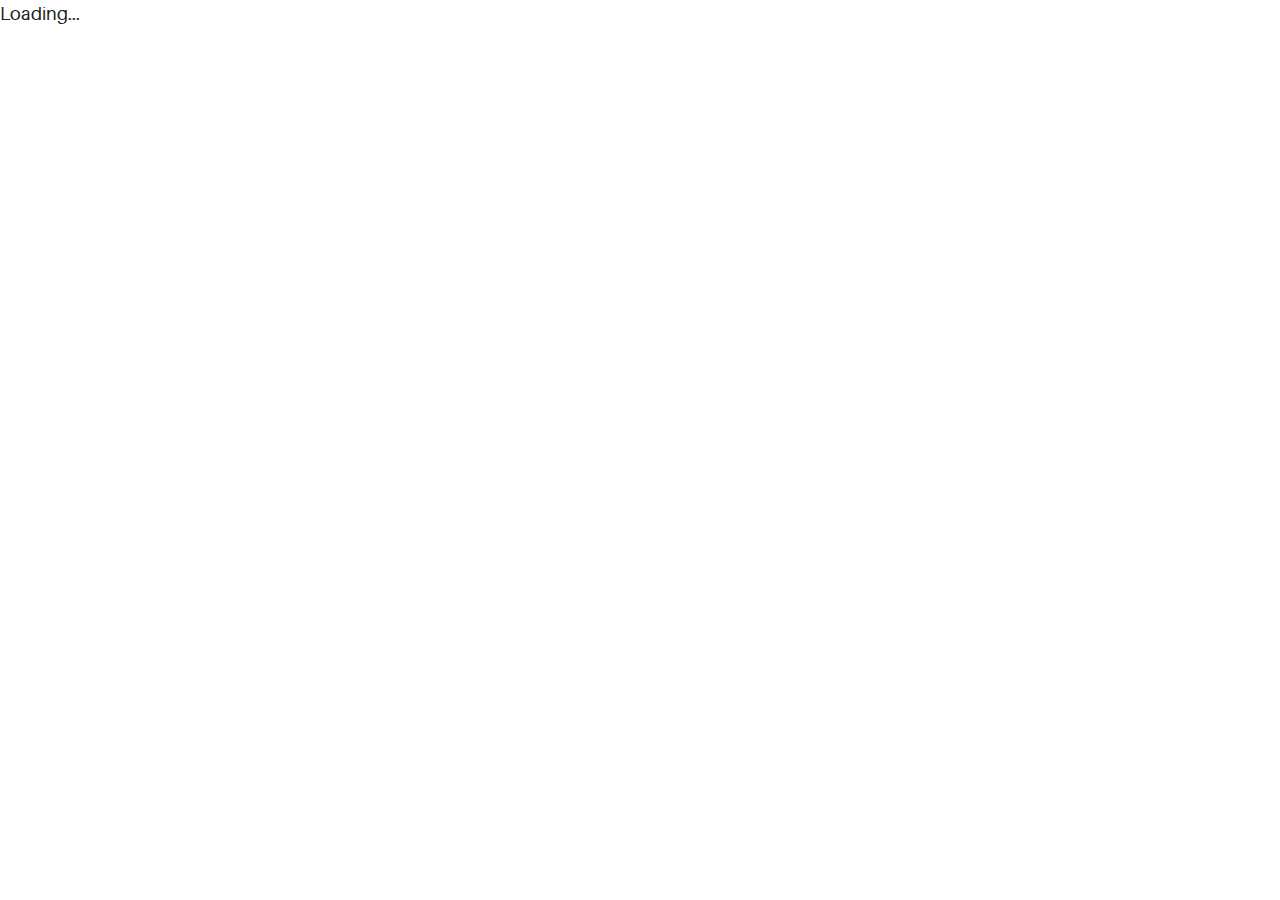
==== commit 40d1e28f: "Modificaciones en el base ref" ====
--- a/docs/index.html
+++ b/docs/index.html
@@ -4,7 +4,7 @@
 <head>
   <meta charset="utf-8">
   <title>PortafolioV1</title>
-  <base href="/">
+  
 
   <meta name="viewport" content="width=device-width, initial-scale=1">
  <!-- <link rel="icon" type="image/x-icon" href="favicon.ico"> -->
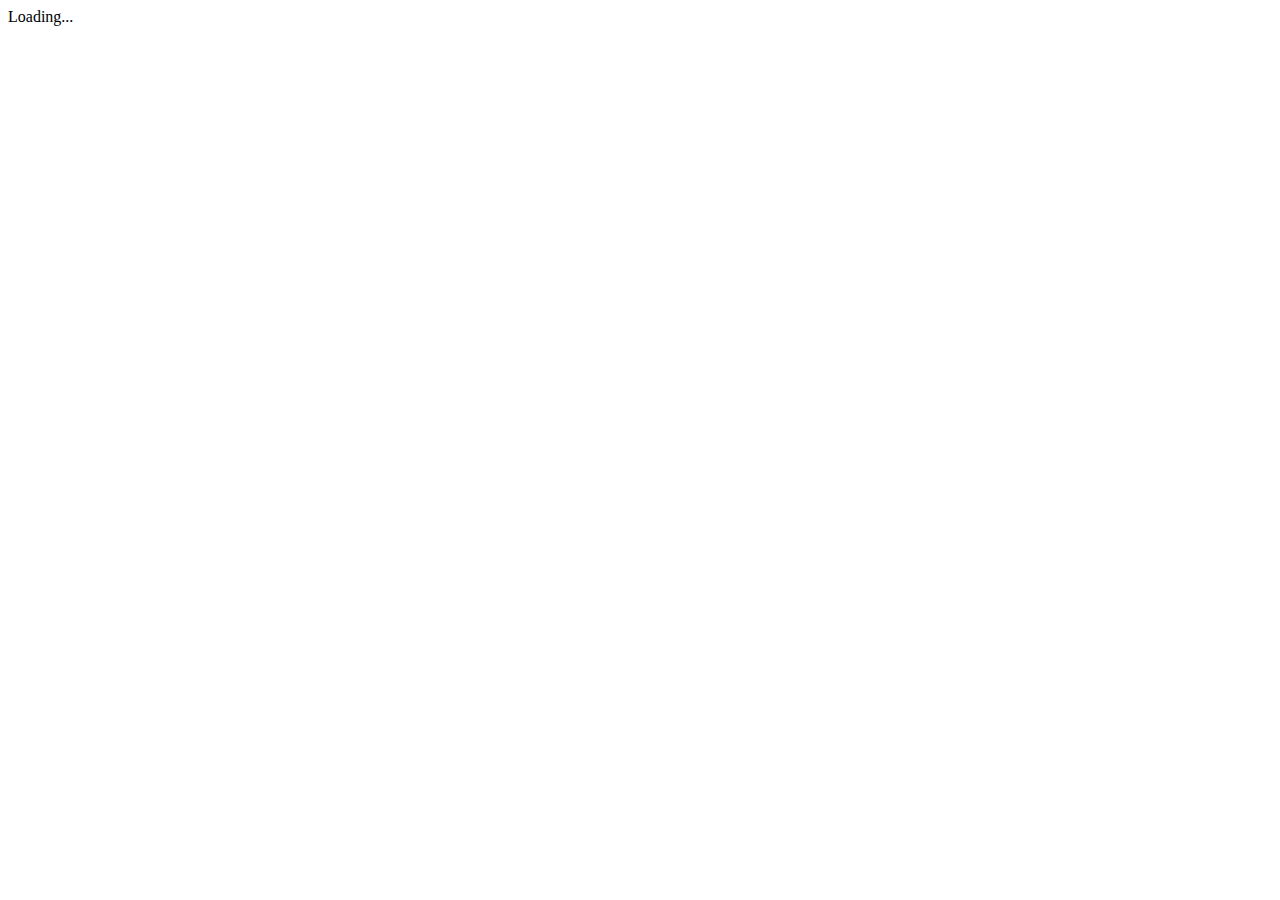
==== commit fccbd501: "Actualizando base ref" ====
--- a/docs/index.html
+++ b/docs/index.html
@@ -4,7 +4,7 @@
 <head>
   <meta charset="utf-8">
   <title>PortafolioV1</title>
-  
+  <base href="/">
 
   <meta name="viewport" content="width=device-width, initial-scale=1">
  <!-- <link rel="icon" type="image/x-icon" href="favicon.ico"> -->
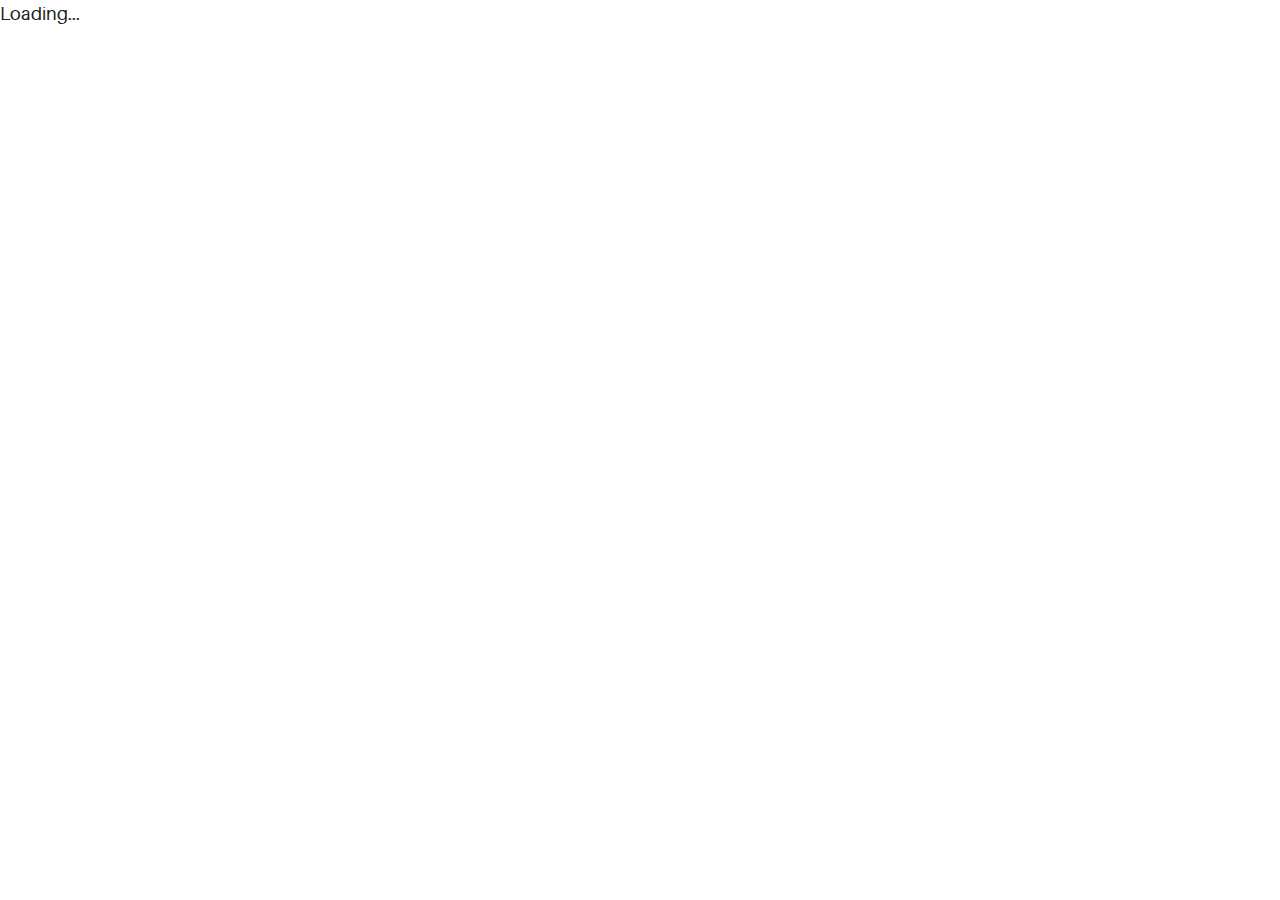
==== commit 9226dfb5: "Modificando el base ref de docs" ====
--- a/docs/index.html
+++ b/docs/index.html
@@ -4,7 +4,6 @@
 <head>
   <meta charset="utf-8">
   <title>PortafolioV1</title>
-  <base href="/">
 
   <meta name="viewport" content="width=device-width, initial-scale=1">
  <!-- <link rel="icon" type="image/x-icon" href="favicon.ico"> -->
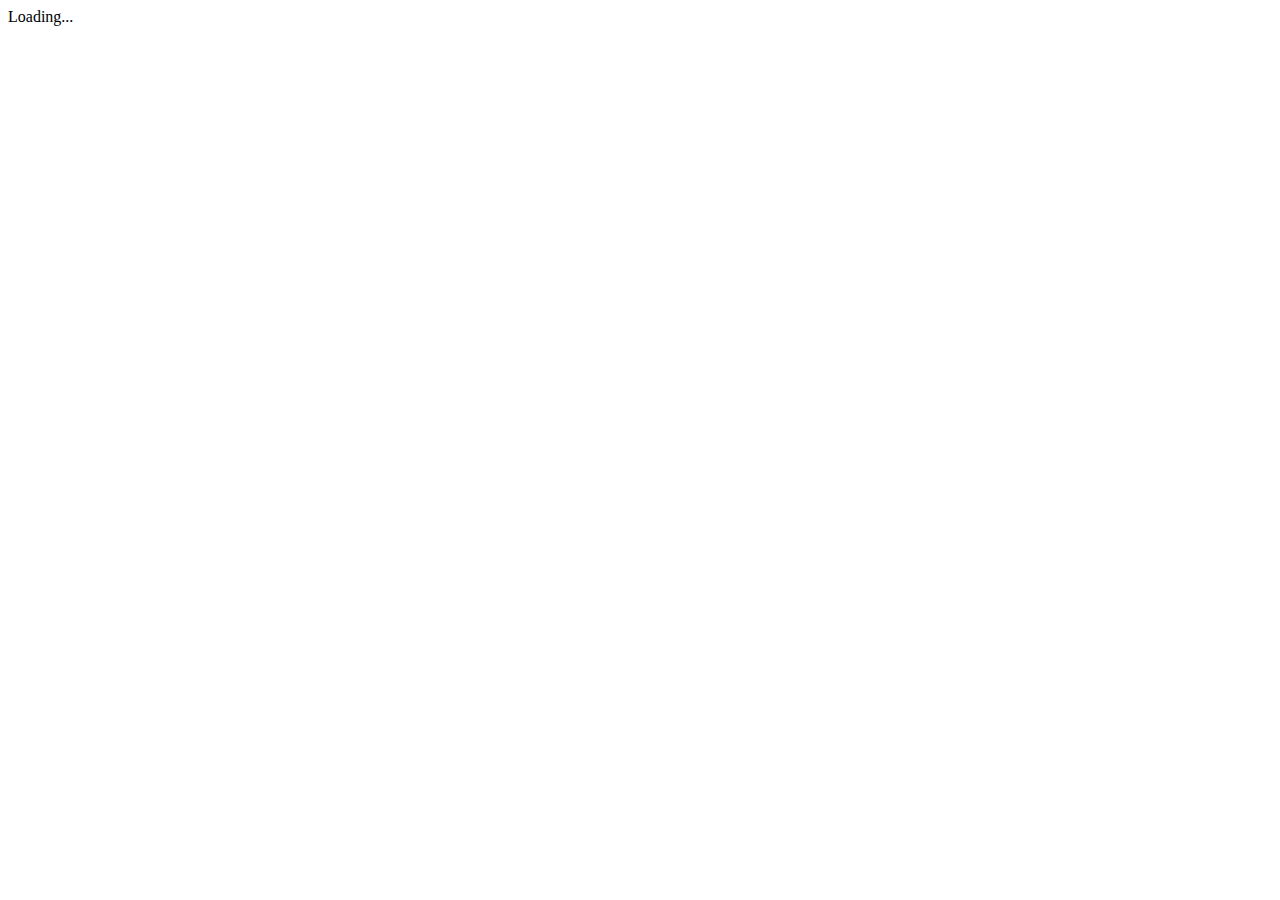
==== commit 08cca761: "ultima revicion aumentamos el href en docs" ====
--- a/docs/index.html
+++ b/docs/index.html
@@ -4,6 +4,7 @@
 <head>
   <meta charset="utf-8">
   <title>PortafolioV1</title>
+  <base href="/">
 
   <meta name="viewport" content="width=device-width, initial-scale=1">
  <!-- <link rel="icon" type="image/x-icon" href="favicon.ico"> -->
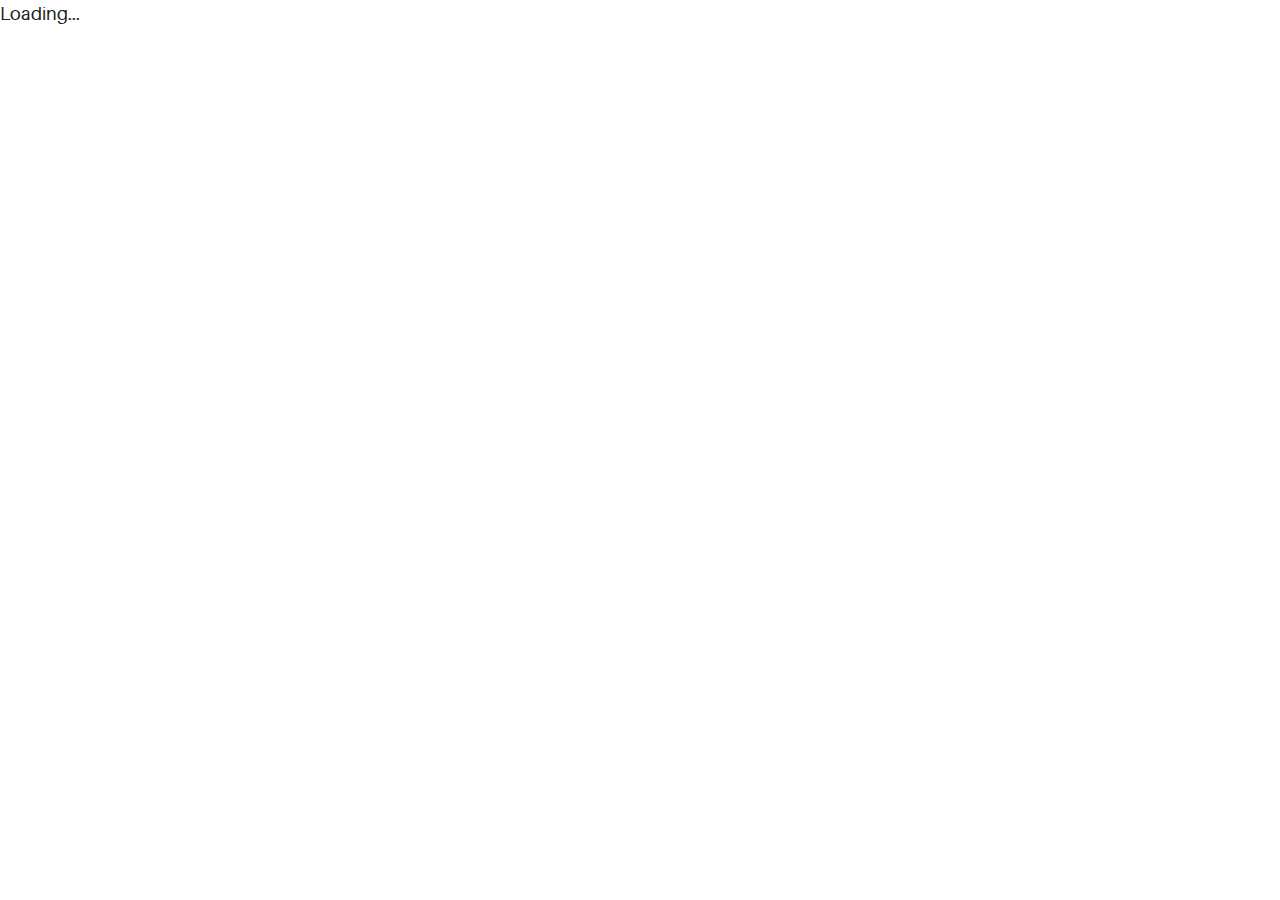
==== commit 1e8a2b00: "Otra ves modifique el href lo borre" ====
--- a/docs/index.html
+++ b/docs/index.html
@@ -4,7 +4,7 @@
 <head>
   <meta charset="utf-8">
   <title>PortafolioV1</title>
-  <base href="/">
+ 
 
   <meta name="viewport" content="width=device-width, initial-scale=1">
  <!-- <link rel="icon" type="image/x-icon" href="favicon.ico"> -->
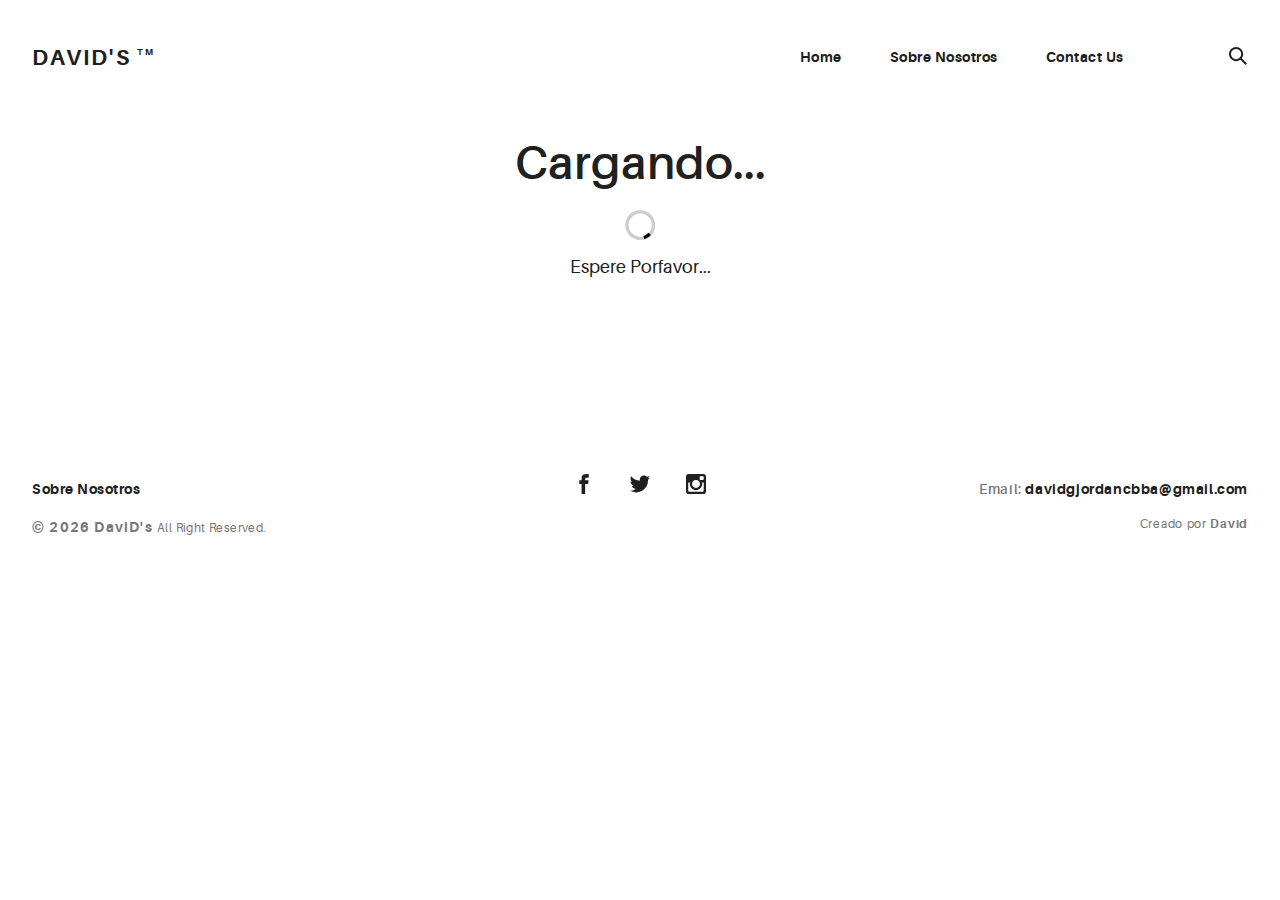
==== commit dd63ecec: "Generando el nuevo docs de la pagina" ====
--- a/docs/index.html
+++ b/docs/index.html
@@ -4,7 +4,7 @@
 <head>
   <meta charset="utf-8">
   <title>PortafolioV1</title>
- 
+  <!-- <base href="/"> -->
 
   <meta name="viewport" content="width=device-width, initial-scale=1">
  <!-- <link rel="icon" type="image/x-icon" href="favicon.ico"> -->
